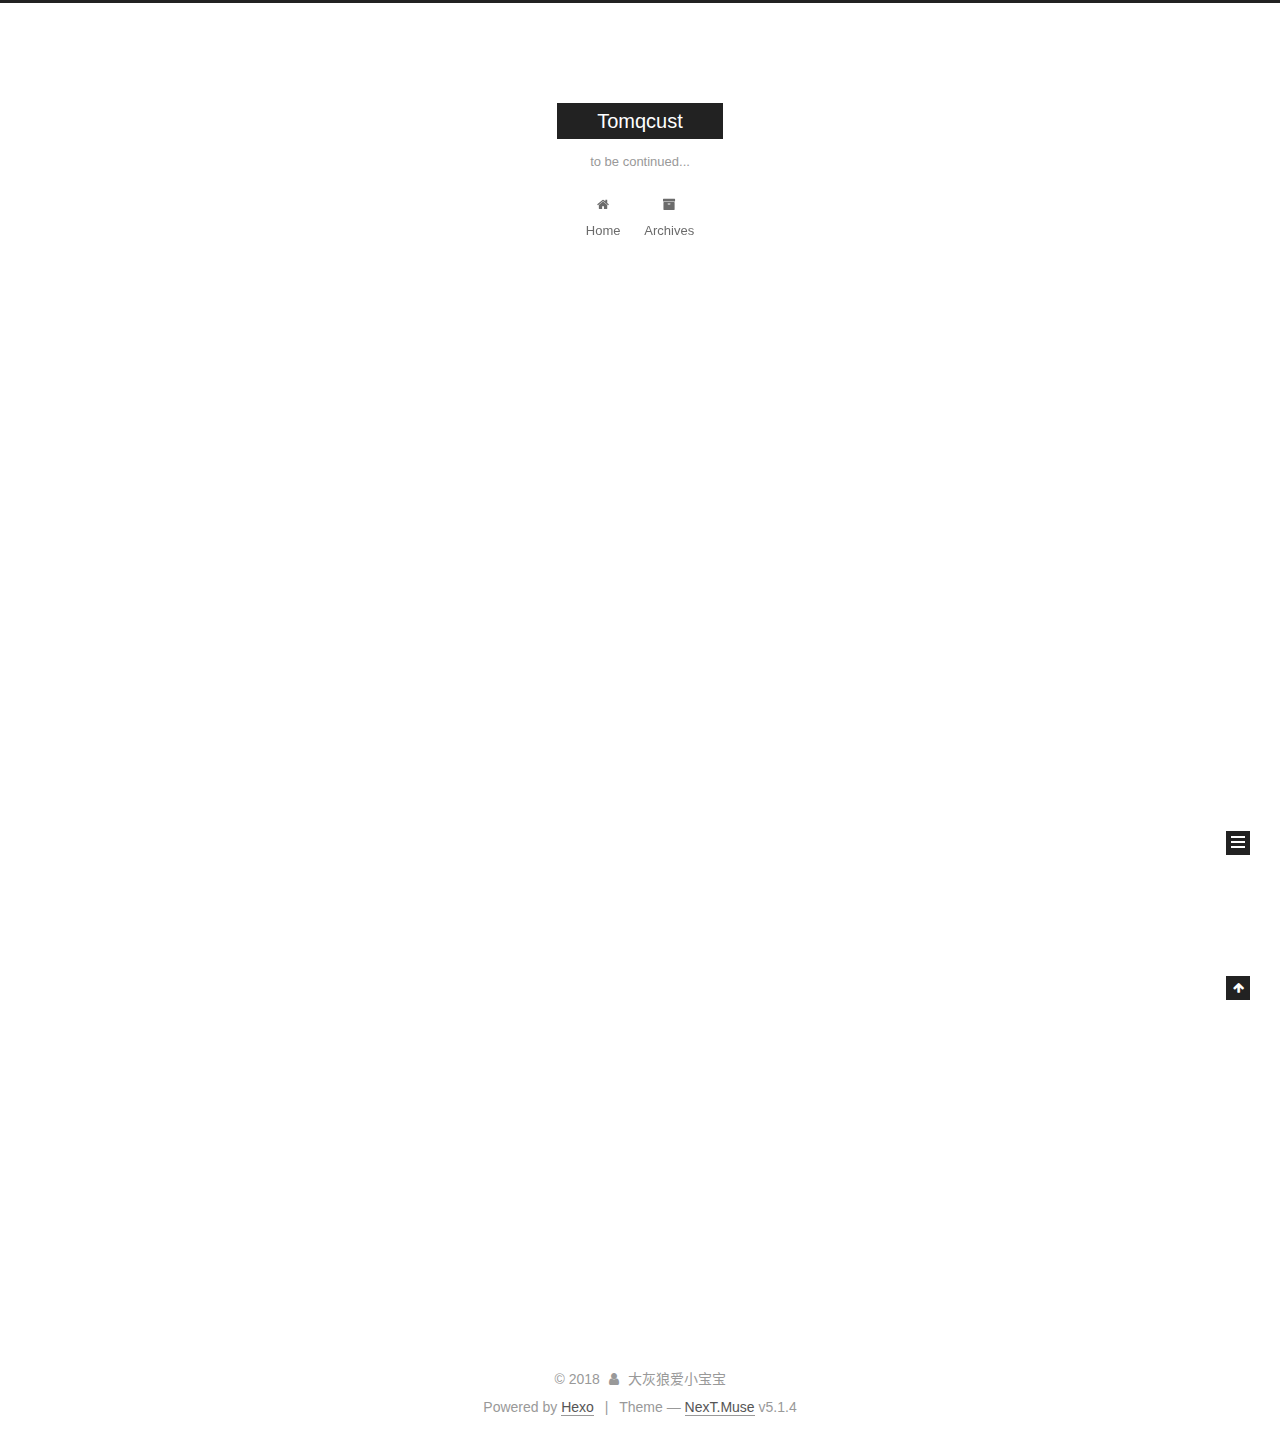
==== index.html @ f007fe82 "Site updated: 2018-10-18 02:29:46" ====
<!DOCTYPE html>



  


<html class="theme-next muse use-motion" lang="zh-CN">
<head>
  <meta charset="UTF-8"/>
<meta http-equiv="X-UA-Compatible" content="IE=edge" />
<meta name="viewport" content="width=device-width, initial-scale=1, maximum-scale=1"/>
<meta name="theme-color" content="#222">









<meta http-equiv="Cache-Control" content="no-transform" />
<meta http-equiv="Cache-Control" content="no-siteapp" />
















  
  
  <link href="/lib/fancybox/source/jquery.fancybox.css?v=2.1.5" rel="stylesheet" type="text/css" />







<link href="/lib/font-awesome/css/font-awesome.min.css?v=4.6.2" rel="stylesheet" type="text/css" />

<link href="/css/main.css?v=5.1.4" rel="stylesheet" type="text/css" />


  <link rel="apple-touch-icon" sizes="180x180" href="/images/apple-touch-icon-next.png?v=5.1.4">


  <link rel="icon" type="image/png" sizes="32x32" href="/images/favicon-32x32-next.png?v=5.1.4">


  <link rel="icon" type="image/png" sizes="16x16" href="/images/favicon-16x16-next.png?v=5.1.4">


  <link rel="mask-icon" href="/images/logo.svg?v=5.1.4" color="#222">





  <meta name="keywords" content="Hexo, NexT" />





  <link rel="alternate" href="/atom.xml" title="Tomqcust" type="application/atom+xml" />






<meta name="description" content="description">
<meta name="keywords" content="keywords">
<meta property="og:type" content="website">
<meta property="og:title" content="Tomqcust">
<meta property="og:url" content="http://yoursite.com/index.html">
<meta property="og:site_name" content="Tomqcust">
<meta property="og:description" content="description">
<meta property="og:locale" content="zh-CN">
<meta name="twitter:card" content="summary">
<meta name="twitter:title" content="Tomqcust">
<meta name="twitter:description" content="description">



<script type="text/javascript" id="hexo.configurations">
  var NexT = window.NexT || {};
  var CONFIG = {
    root: '/',
    scheme: 'Muse',
    version: '5.1.4',
    sidebar: {"position":"left","display":"post","offset":12,"b2t":false,"scrollpercent":false,"onmobile":false},
    fancybox: true,
    tabs: true,
    motion: {"enable":true,"async":false,"transition":{"post_block":"fadeIn","post_header":"slideDownIn","post_body":"slideDownIn","coll_header":"slideLeftIn","sidebar":"slideUpIn"}},
    duoshuo: {
      userId: '0',
      author: 'Author'
    },
    algolia: {
      applicationID: '',
      apiKey: '',
      indexName: '',
      hits: {"per_page":10},
      labels: {"input_placeholder":"Search for Posts","hits_empty":"We didn't find any results for the search: ${query}","hits_stats":"${hits} results found in ${time} ms"}
    }
  };
</script>



  <link rel="canonical" href="http://yoursite.com/"/>





  <title>Tomqcust</title>
  








</head>

<body itemscope itemtype="http://schema.org/WebPage" lang="zh-CN">

  
  
    
  

  <div class="container sidebar-position-left 
  page-home">
    <div class="headband"></div>

    <header id="header" class="header" itemscope itemtype="http://schema.org/WPHeader">
      <div class="header-inner"><div class="site-brand-wrapper">
  <div class="site-meta ">
    

    <div class="custom-logo-site-title">
      <a href="/"  class="brand" rel="start">
        <span class="logo-line-before"><i></i></span>
        <span class="site-title">Tomqcust</span>
        <span class="logo-line-after"><i></i></span>
      </a>
    </div>
      
        <p class="site-subtitle">to be continued...</p>
      
  </div>

  <div class="site-nav-toggle">
    <button>
      <span class="btn-bar"></span>
      <span class="btn-bar"></span>
      <span class="btn-bar"></span>
    </button>
  </div>
</div>

<nav class="site-nav">
  

  
    <ul id="menu" class="menu">
      
        
        <li class="menu-item menu-item-home">
          <a href="/" rel="section">
            
              <i class="menu-item-icon fa fa-fw fa-home"></i> <br />
            
            Home
          </a>
        </li>
      
        
        <li class="menu-item menu-item-archives">
          <a href="/archives/" rel="section">
            
              <i class="menu-item-icon fa fa-fw fa-archive"></i> <br />
            
            Archives
          </a>
        </li>
      

      
    </ul>
  

  
</nav>



 </div>
    </header>

    <main id="main" class="main">
      <div class="main-inner">
        <div class="content-wrap">
          <div id="content" class="content">
            
  <section id="posts" class="posts-expand">
    
      

  

  
  
  

  <article class="post post-type-normal" itemscope itemtype="http://schema.org/Article">
  
  
  
  <div class="post-block">
    <link itemprop="mainEntityOfPage" href="http://yoursite.com/2018/10/18/hello-world/">

    <span hidden itemprop="author" itemscope itemtype="http://schema.org/Person">
      <meta itemprop="name" content="大灰狼爱小宝宝">
      <meta itemprop="description" content="">
      <meta itemprop="image" content="/images/avatar.gif">
    </span>

    <span hidden itemprop="publisher" itemscope itemtype="http://schema.org/Organization">
      <meta itemprop="name" content="Tomqcust">
    </span>

    
      <header class="post-header">

        
        
          <h1 class="post-title" itemprop="name headline">
                
                <a class="post-title-link" href="/2018/10/18/hello-world/" itemprop="url">Hello World</a></h1>
        

        <div class="post-meta">
          <span class="post-time">
            
              <span class="post-meta-item-icon">
                <i class="fa fa-calendar-o"></i>
              </span>
              
                <span class="post-meta-item-text">Posted on</span>
              
              <time title="Post created" itemprop="dateCreated datePublished" datetime="2018-10-18T01:24:05+08:00">
                2018-10-18
              </time>
            

            

            
          </span>

          

          
            
          

          
          

          

          

          

        </div>
      </header>
    

    
    
    
    <div class="post-body" itemprop="articleBody">

      
      

      
        
          
            <p>Welcome to <a href="https://hexo.io/" target="_blank" rel="noopener">Hexo</a>! This is your very first post. Check <a href="https://hexo.io/docs/" target="_blank" rel="noopener">documentation</a> for more info. If you get any problems when using Hexo, you can find the answer in <a href="https://hexo.io/docs/troubleshooting.html" target="_blank" rel="noopener">troubleshooting</a> or you can ask me on <a href="https://github.com/hexojs/hexo/issues" target="_blank" rel="noopener">GitHub</a>.</p>
<h2 id="Quick-Start"><a href="#Quick-Start" class="headerlink" title="Quick Start"></a>Quick Start</h2><h3 id="Create-a-new-post"><a href="#Create-a-new-post" class="headerlink" title="Create a new post"></a>Create a new post</h3><figure class="highlight bash"><table><tr><td class="gutter"><pre><span class="line">1</span><br></pre></td><td class="code"><pre><span class="line">$ hexo new <span class="string">"My New Post"</span></span><br></pre></td></tr></table></figure>
<p>More info: <a href="https://hexo.io/docs/writing.html" target="_blank" rel="noopener">Writing</a></p>
<h3 id="Run-server"><a href="#Run-server" class="headerlink" title="Run server"></a>Run server</h3><figure class="highlight bash"><table><tr><td class="gutter"><pre><span class="line">1</span><br></pre></td><td class="code"><pre><span class="line">$ hexo server</span><br></pre></td></tr></table></figure>
<p>More info: <a href="https://hexo.io/docs/server.html" target="_blank" rel="noopener">Server</a></p>
<h3 id="Generate-static-files"><a href="#Generate-static-files" class="headerlink" title="Generate static files"></a>Generate static files</h3><figure class="highlight bash"><table><tr><td class="gutter"><pre><span class="line">1</span><br></pre></td><td class="code"><pre><span class="line">$ hexo generate</span><br></pre></td></tr></table></figure>
<p>More info: <a href="https://hexo.io/docs/generating.html" target="_blank" rel="noopener">Generating</a></p>
<h3 id="Deploy-to-remote-sites"><a href="#Deploy-to-remote-sites" class="headerlink" title="Deploy to remote sites"></a>Deploy to remote sites</h3><figure class="highlight bash"><table><tr><td class="gutter"><pre><span class="line">1</span><br></pre></td><td class="code"><pre><span class="line">$ hexo deploy</span><br></pre></td></tr></table></figure>
<p>More info: <a href="https://hexo.io/docs/deployment.html" target="_blank" rel="noopener">Deployment</a></p>

          
        
      
    </div>
    
    
    

    

    

    

    <footer class="post-footer">
      

      

      

      
      
        <div class="post-eof"></div>
      
    </footer>
  </div>
  
  
  
  </article>


    
  </section>

  


          </div>
          


          

        </div>
        
          
  
  <div class="sidebar-toggle">
    <div class="sidebar-toggle-line-wrap">
      <span class="sidebar-toggle-line sidebar-toggle-line-first"></span>
      <span class="sidebar-toggle-line sidebar-toggle-line-middle"></span>
      <span class="sidebar-toggle-line sidebar-toggle-line-last"></span>
    </div>
  </div>

  <aside id="sidebar" class="sidebar">
    
    <div class="sidebar-inner">

      

      

      <section class="site-overview-wrap sidebar-panel sidebar-panel-active">
        <div class="site-overview">
          <div class="site-author motion-element" itemprop="author" itemscope itemtype="http://schema.org/Person">
            
              <p class="site-author-name" itemprop="name">大灰狼爱小宝宝</p>
              <p class="site-description motion-element" itemprop="description">description</p>
          </div>

          <nav class="site-state motion-element">

            
              <div class="site-state-item site-state-posts">
              
                <a href="/archives/">
              
                  <span class="site-state-item-count">1</span>
                  <span class="site-state-item-name">posts</span>
                </a>
              </div>
            

            

            

          </nav>

          
            <div class="feed-link motion-element">
              <a href="/atom.xml" rel="alternate">
                <i class="fa fa-rss"></i>
                RSS
              </a>
            </div>
          

          

          
          

          
          

          

        </div>
      </section>

      

      

    </div>
  </aside>


        
      </div>
    </main>

    <footer id="footer" class="footer">
      <div class="footer-inner">
        <div class="copyright">&copy; <span itemprop="copyrightYear">2018</span>
  <span class="with-love">
    <i class="fa fa-user"></i>
  </span>
  <span class="author" itemprop="copyrightHolder">大灰狼爱小宝宝</span>

  
</div>


  <div class="powered-by">Powered by <a class="theme-link" target="_blank" href="https://hexo.io">Hexo</a></div>



  <span class="post-meta-divider">|</span>



  <div class="theme-info">Theme &mdash; <a class="theme-link" target="_blank" href="https://github.com/iissnan/hexo-theme-next">NexT.Muse</a> v5.1.4</div>




        







        
      </div>
    </footer>

    
      <div class="back-to-top">
        <i class="fa fa-arrow-up"></i>
        
      </div>
    

    

  </div>

  

<script type="text/javascript">
  if (Object.prototype.toString.call(window.Promise) !== '[object Function]') {
    window.Promise = null;
  }
</script>









  












  
  
    <script type="text/javascript" src="/lib/jquery/index.js?v=2.1.3"></script>
  

  
  
    <script type="text/javascript" src="/lib/fastclick/lib/fastclick.min.js?v=1.0.6"></script>
  

  
  
    <script type="text/javascript" src="/lib/jquery_lazyload/jquery.lazyload.js?v=1.9.7"></script>
  

  
  
    <script type="text/javascript" src="/lib/velocity/velocity.min.js?v=1.2.1"></script>
  

  
  
    <script type="text/javascript" src="/lib/velocity/velocity.ui.min.js?v=1.2.1"></script>
  

  
  
    <script type="text/javascript" src="/lib/fancybox/source/jquery.fancybox.pack.js?v=2.1.5"></script>
  


  


  <script type="text/javascript" src="/js/src/utils.js?v=5.1.4"></script>

  <script type="text/javascript" src="/js/src/motion.js?v=5.1.4"></script>



  
  

  

  


  <script type="text/javascript" src="/js/src/bootstrap.js?v=5.1.4"></script>



  


  




	





  





  












  





  

  

  

  
  

  

  

  

</body>
</html>
---- css/main.css ----
/* normalize.css v3.0.2 | MIT License | git.io/normalize */
html {
  font-family: sans-serif; /* 1 */
  -ms-text-size-adjust: 100%; /* 2 */
  -webkit-text-size-adjust: 100%; /* 2 */
}
body {
  margin: 0;
}
article,
aside,
details,
figcaption,
figure,
footer,
header,
hgroup,
main,
menu,
nav,
section,
summary {
  display: block;
}
audio,
canvas,
progress,
video {
  display: inline-block; /* 1 */
  vertical-align: baseline; /* 2 */
}
audio:not([controls]) {
  display: none;
  height: 0;
}
[hidden],
template {
  display: none;
}
a {
  background-color: transparent;
}
a:active,
a:hover {
  outline: 0;
}
abbr[title] {
  border-bottom: 1px dotted;
}
b,
strong {
  font-weight: bold;
}
dfn {
  font-style: italic;
}
h1 {
  font-size: 2em;
  margin: 0.67em 0;
}
mark {
  background: #ff0;
  color: #000;
}
small {
  font-size: 80%;
}
sub,
sup {
  font-size: 75%;
  line-height: 0;
  position: relative;
  vertical-align: baseline;
}
sup {
  top: -0.5em;
}
sub {
  bottom: -0.25em;
}
img {
  border: 0;
}
svg:not(:root) {
  overflow: hidden;
}
figure {
  margin: 1em 40px;
}
hr {
  -moz-box-sizing: content-box;
  box-sizing: content-box;
  height: 0;
}
pre {
  overflow: auto;
}
code,
kbd,
pre,
samp {
  font-family: monospace, monospace;
  font-size: 1em;
}
button,
input,
optgroup,
select,
textarea {
  color: inherit; /* 1 */
  font: inherit; /* 2 */
  margin: 0; /* 3 */
}
button {
  overflow: visible;
}
button,
select {
  text-transform: none;
}
button,
html input[type="button"],
input[type="reset"],
input[type="submit"] {
  -webkit-appearance: button; /* 2 */
  cursor: pointer; /* 3 */
}
button[disabled],
html input[disabled] {
  cursor: default;
}
button::-moz-focus-inner,
input::-moz-focus-inner {
  border: 0;
  padding: 0;
}
input {
  line-height: normal;
}
input[type="checkbox"],
input[type="radio"] {
  box-sizing: border-box; /* 1 */
  padding: 0; /* 2 */
}
input[type="number"]::-webkit-inner-spin-button,
input[type="number"]::-webkit-outer-spin-button {
  height: auto;
}
input[type="search"] {
  -webkit-appearance: textfield; /* 1 */
  -moz-box-sizing: content-box;
  -webkit-box-sizing: content-box; /* 2 */
  box-sizing: content-box;
}
input[type="search"]::-webkit-search-cancel-button,
input[type="search"]::-webkit-search-decoration {
  -webkit-appearance: none;
}
fieldset {
  border: 1px solid #c0c0c0;
  margin: 0 2px;
  padding: 0.35em 0.625em 0.75em;
}
legend {
  border: 0; /* 1 */
  padding: 0; /* 2 */
}
textarea {
  overflow: auto;
}
optgroup {
  font-weight: bold;
}
table {
  border-collapse: collapse;
  border-spacing: 0;
}
td,
th {
  padding: 0;
}
::selection {
  background: #262a30;
  color: #fff;
}
body {
  position: relative;
  font-family: 'Lato', "PingFang SC", "Microsoft YaHei", sans-serif;
  font-size: 14px;
  line-height: 2;
  color: #555;
  background: #fff;
}
@media (max-width: 767px) {
  body {
    padding-right: 0 !important;
  }
}
@media (min-width: 768px) and (max-width: 991px) {
  body {
    padding-right: 0 !important;
  }
}
@media (min-width: 1600px) {
  body {
    font-size: 16px;
  }
}
h1,
h2,
h3,
h4,
h5,
h6 {
  margin: 0;
  padding: 0;
  font-weight: bold;
  line-height: 1.5;
  font-family: 'Lato', "PingFang SC", "Microsoft YaHei", sans-serif;
}
h2,
h3,
h4,
h5,
h6 {
  margin: 20px 0 15px;
}
h1 {
  font-size: 22px;
}
@media (max-width: 767px) {
  h1 {
    font-size: 18px;
  }
}
h2 {
  font-size: 20px;
}
@media (max-width: 767px) {
  h2 {
    font-size: 16px;
  }
}
h3 {
  font-size: 18px;
}
@media (max-width: 767px) {
  h3 {
    font-size: 14px;
  }
}
h4 {
  font-size: 16px;
}
@media (max-width: 767px) {
  h4 {
    font-size: 12px;
  }
}
h5 {
  font-size: 14px;
}
@media (max-width: 767px) {
  h5 {
    font-size: 10px;
  }
}
h6 {
  font-size: 12px;
}
@media (max-width: 767px) {
  h6 {
    font-size: 8px;
  }
}
p {
  margin: 0 0 20px 0;
}
a {
  color: #555;
  text-decoration: none;
  outline: none;
  border-bottom: 1px solid #999;
  word-wrap: break-word;
}
a:hover {
  color: #222;
  border-bottom-color: #222;
}
blockquote {
  margin: 0;
  padding: 0;
}
img {
  display: block;
  margin: auto;
  max-width: 100%;
  height: auto;
}
hr {
  margin: 40px 0;
  height: 3px;
  border: none;
  background-color: #ddd;
  background-image: repeating-linear-gradient(-45deg, #fff, #fff 4px, transparent 4px, transparent 8px);
}
blockquote {
  padding: 0 15px;
  color: #666;
  border-left: 4px solid #ddd;
}
blockquote cite::before {
  content: "-";
  padding: 0 5px;
}
dt {
  font-weight: 700;
}
dd {
  margin: 0;
  padding: 0;
}
kbd {
  border: 1px solid #ccc;
  border-radius: 0.2em;
  box-shadow: 0.1em 0.1em 0.2em rgba(0,0,0,0.1);
  background-color: #f9f9f9;
  font-family: inherit;
  background-image: -webkit-linear-gradient(top, #eee, #fff, #eee);
  padding: 0.1em 0.3em;
  white-space: nowrap;
}
.text-left {
  text-align: left;
}
.text-center {
  text-align: center;
}
.text-right {
  text-align: right;
}
.text-justify {
  text-align: justify;
}
.text-nowrap {
  white-space: nowrap;
}
.text-lowercase {
  text-transform: lowercase;
}
.text-uppercase {
  text-transform: uppercase;
}
.text-capitalize {
  text-transform: capitalize;
}
.center-block {
  display: block;
  margin-left: auto;
  margin-right: auto;
}
.clearfix:before,
.clearfix:after {
  content: " ";
  display: table;
}
.clearfix:after {
  clear: both;
}
.pullquote {
  width: 45%;
}
.pullquote.left {
  float: left;
  margin-left: 5px;
  margin-right: 10px;
}
.pullquote.right {
  float: right;
  margin-left: 10px;
  margin-right: 5px;
}
.affix.affix.affix {
  position: fixed;
}
.translation {
  margin-top: -20px;
  font-size: 14px;
  color: #999;
}
.scrollbar-measure {
  width: 100px;
  height: 100px;
  overflow: scroll;
  position: absolute;
  top: -9999px;
}
.use-motion .motion-element {
  opacity: 0;
}
table {
  margin: 20px 0;
  width: 100%;
  border-collapse: collapse;
  border-spacing: 0;
  border: 1px solid #ddd;
  font-size: 14px;
  table-layout: fixed;
  word-wrap: break-all;
}
table>tbody>tr:nth-of-type(odd) {
  background-color: #f9f9f9;
}
table>tbody>tr:hover {
  background-color: #f5f5f5;
}
caption,
th,
td {
  padding: 8px;
  text-align: left;
  vertical-align: middle;
  font-weight: normal;
}
th,
td {
  border-bottom: 3px solid #ddd;
  border-right: 1px solid #eee;
}
th {
  padding-bottom: 10px;
  font-weight: 700;
}
td {
  border-bottom-width: 1px;
}
html,
body {
  height: 100%;
}
.container {
  position: relative;
  min-height: 100%;
}
.header-inner {
  margin: 0 auto;
  padding: 100px 0 70px;
  width: 700px;
}
@media (min-width: 1600px) {
  .container .header-inner {
    width: 900px;
  }
}
.main {
  padding-bottom: 150px;
}
.main-inner {
  margin: 0 auto;
  width: 700px;
}
@media (min-width: 1600px) {
  .container .main-inner {
    width: 900px;
  }
}
.footer {
  position: absolute;
  left: 0;
  bottom: 0;
  width: 100%;
  min-height: 50px;
}
.footer-inner {
  box-sizing: border-box;
  margin: 20px auto;
  width: 700px;
}
@media (min-width: 1600px) {
  .container .footer-inner {
    width: 900px;
  }
}
pre,
.highlight {
  overflow: auto;
  margin: 20px 0;
  padding: 0;
  font-size: 13px;
  color: #4d4d4c;
  background: #f7f7f7;
  line-height: 1.6;
}
pre,
code {
  font-family: consolas, Menlo, "PingFang SC", "Microsoft YaHei", monospace;
}
code {
  padding: 2px 4px;
  word-wrap: break-word;
  color: #555;
  background: #eee;
  border-radius: 3px;
  font-size: 13px;
}
pre {
  padding: 10px;
}
pre code {
  padding: 0;
  color: #4d4d4c;
  background: none;
  text-shadow: none;
}
.highlight {
  border-radius: 1px;
}
.highlight pre {
  border: none;
  margin: 0;
  padding: 10px 0;
}
.highlight table {
  margin: 0;
  width: auto;
  border: none;
}
.highlight td {
  border: none;
  padding: 0;
}
.highlight figcaption {
  font-size: 1em;
  color: #4d4d4c;
  line-height: 1em;
  margin-bottom: 1em;
}
.highlight figcaption:before,
.highlight figcaption:after {
  content: " ";
  display: table;
}
.highlight figcaption:after {
  clear: both;
}
.highlight figcaption a {
  float: right;
  color: #4d4d4c;
}
.highlight figcaption a:hover {
  border-bottom-color: #4d4d4c;
}
.highlight .gutter pre {
  padding-left: 10px;
  padding-right: 10px;
  color: #869194;
  text-align: right;
  background-color: #eff2f3;
}
.highlight .code pre {
  width: 100%;
  padding-left: 10px;
  padding-right: 10px;
  background-color: #f7f7f7;
}
.highlight .line {
  height: 20px;
}
.gutter {
  -webkit-user-select: none;
  -moz-user-select: none;
  -ms-user-select: none;
  user-select: none;
}
.gist table {
  width: auto;
}
.gist table td {
  border: none;
}
pre .deletion {
  background: #fdd;
}
pre .addition {
  background: #dfd;
}
pre .meta {
  color: #8959a8;
}
pre .comment {
  color: #8e908c;
}
pre .variable,
pre .attribute,
pre .tag,
pre .regexp,
pre .ruby .constant,
pre .xml .tag .title,
pre .xml .pi,
pre .xml .doctype,
pre .html .doctype,
pre .css .id,
pre .css .class,
pre .css .pseudo {
  color: #c82829;
}
pre .number,
pre .preprocessor,
pre .built_in,
pre .literal,
pre .params,
pre .constant,
pre .command {
  color: #f5871f;
}
pre .ruby .class .title,
pre .css .rules .attribute,
pre .string,
pre .value,
pre .inheritance,
pre .header,
pre .ruby .symbol,
pre .xml .cdata,
pre .special,
pre .number,
pre .formula {
  color: #718c00;
}
pre .title,
pre .css .hexcolor {
  color: #3e999f;
}
pre .function,
pre .python .decorator,
pre .python .title,
pre .ruby .function .title,
pre .ruby .title .keyword,
pre .perl .sub,
pre .javascript .title,
pre .coffeescript .title {
  color: #4271ae;
}
pre .keyword,
pre .javascript .function {
  color: #8959a8;
}
.full-image.full-image.full-image.full-image {
  border: none;
  max-width: 100%;
  width: auto;
  margin: 20px auto 25px;
}
@media (min-width: 992px) {
  .full-image.full-image.full-image.full-image {
    max-width: none;
    width: 110%;
    margin: 25px -5%;
  }
}
.blockquote-center,
.page-home .post-type-quote blockquote,
.page-post-detail .post-type-quote blockquote {
  position: relative;
  margin: 40px 0;
  padding: 0;
  border-left: none;
  text-align: center;
}
.blockquote-center::before,
.page-home .post-type-quote blockquote::before,
.page-post-detail .post-type-quote blockquote::before,
.blockquote-center::after,
.page-home .post-type-quote blockquote::after,
.page-post-detail .post-type-quote blockquote::after {
  position: absolute;
  content: ' ';
  display: block;
  width: 100%;
  height: 24px;
  opacity: 0.2;
  background-repeat: no-repeat;
  background-position: 0 -6px;
  background-size: 22px 22px;
}
.blockquote-center::before,
.page-home .post-type-quote blockquote::before,
.page-post-detail .post-type-quote blockquote::before {
  top: -20px;
  background-image: url("../images/quote-l.svg");
  border-top: 1px solid #ccc;
}
.blockquote-center::after,
.page-home .post-type-quote blockquote::after,
.page-post-detail .post-type-quote blockquote::after {
  bottom: -20px;
  background-image: url("../images/quote-r.svg");
  border-bottom: 1px solid #ccc;
  background-position: 100% 8px;
}
.blockquote-center p,
.page-home .post-type-quote blockquote p,
.page-post-detail .post-type-quote blockquote p,
.blockquote-center div,
.page-home .post-type-quote blockquote div,
.page-post-detail .post-type-quote blockquote div {
  text-align: center;
}
.post .post-body .group-picture img {
  box-sizing: border-box;
  padding: 0 3px;
  border: none;
}
.post .group-picture-row {
  overflow: hidden;
  margin-top: 6px;
}
.post .group-picture-row:first-child {
  margin-top: 0;
}
.post .group-picture-column {
  float: left;
}
.page-post-detail .post-body .group-picture-column {
  float: none;
  margin-top: 10px;
  width: auto !important;
}
.page-post-detail .post-body .group-picture-column img {
  margin: 0 auto;
}
.page-archive .group-picture-container {
  overflow: hidden;
}
.page-archive .group-picture-row {
  float: left;
}
.page-archive .group-picture-row:first-child {
  margin-top: 6px;
}
.page-archive .group-picture-column {
  max-width: 150px;
  max-height: 150px;
}
.post-body .note {
  position: relative;
  padding: 15px;
  margin-bottom: 20px;
  border: 1px solid #eee;
  border-left-width: 5px;
  border-radius: 3px;
}
.post-body .note h2,
.post-body .note h3,
.post-body .note h4,
.post-body .note h5,
.post-body .note h6 {
  margin-top: 0;
  margin-bottom: 0;
  border-bottom: initial;
  padding-top: 0 !important;
}
.post-body .note p:first-child,
.post-body .note ul:first-child,
.post-body .note ol:first-child,
.post-body .note table:first-child,
.post-body .note pre:first-child,
.post-body .note blockquote:first-child {
  margin-top: 0;
}
.post-body .note p:last-child,
.post-body .note ul:last-child,
.post-body .note ol:last-child,
.post-body .note table:last-child,
.post-body .note pre:last-child,
.post-body .note blockquote:last-child {
  margin-bottom: 0;
}
.post-body .note.default {
  border-left-color: #777;
}
.post-body .note.default h2,
.post-body .note.default h3,
.post-body .note.default h4,
.post-body .note.default h5,
.post-body .note.default h6 {
  color: #777;
}
.post-body .note.primary {
  border-left-color: #6f42c1;
}
.post-body .note.primary h2,
.post-body .note.primary h3,
.post-body .note.primary h4,
.post-body .note.primary h5,
.post-body .note.primary h6 {
  color: #6f42c1;
}
.post-body .note.info {
  border-left-color: #428bca;
}
.post-body .note.info h2,
.post-body .note.info h3,
.post-body .note.info h4,
.post-body .note.info h5,
.post-body .note.info h6 {
  color: #428bca;
}
.post-body .note.success {
  border-left-color: #5cb85c;
}
.post-body .note.success h2,
.post-body .note.success h3,
.post-body .note.success h4,
.post-body .note.success h5,
.post-body .note.success h6 {
  color: #5cb85c;
}
.post-body .note.warning {
  border-left-color: #f0ad4e;
}
.post-body .note.warning h2,
.post-body .note.warning h3,
.post-body .note.warning h4,
.post-body .note.warning h5,
.post-body .note.warning h6 {
  color: #f0ad4e;
}
.post-body .note.danger {
  border-left-color: #d9534f;
}
.post-body .note.danger h2,
.post-body .note.danger h3,
.post-body .note.danger h4,
.post-body .note.danger h5,
.post-body .note.danger h6 {
  color: #d9534f;
}
.post-body .label {
  display: inline;
  padding: 0 2px;
  white-space: nowrap;
}
.post-body .label.default {
  background-color: #f0f0f0;
}
.post-body .label.primary {
  background-color: #efe6f7;
}
.post-body .label.info {
  background-color: #e5f2f8;
}
.post-body .label.success {
  background-color: #e7f4e9;
}
.post-body .label.warning {
  background-color: #fcf6e1;
}
.post-body .label.danger {
  background-color: #fae8eb;
}
.post-body .tabs {
  position: relative;
  display: block;
  margin-bottom: 20px;
  padding-top: 10px;
}
.post-body .tabs ul.nav-tabs {
  margin: 0;
  padding: 0;
  display: flex;
  margin-bottom: -1px;
}
@media (max-width: 413px) {
  .post-body .tabs ul.nav-tabs {
    display: block;
    margin-bottom: 5px;
  }
}
.post-body .tabs ul.nav-tabs li.tab {
  list-style-type: none !important;
  margin: 0 0.25em 0 0;
  border-top: 3px solid transparent;
  border-left: 1px solid transparent;
  border-right: 1px solid transparent;
}
@media (max-width: 413px) {
  .post-body .tabs ul.nav-tabs li.tab {
    margin: initial;
    border-top: 1px solid transparent;
    border-left: 3px solid transparent;
    border-right: 1px solid transparent;
    border-bottom: 1px solid transparent;
  }
}
.post-body .tabs ul.nav-tabs li.tab a {
  outline: 0;
  border-bottom: initial;
  display: block;
  line-height: 1.8em;
  padding: 0.25em 0.75em;
  transition-duration: 0.2s;
  transition-timing-function: ease-out;
  transition-delay: 0s;
}
.post-body .tabs ul.nav-tabs li.tab a i {
  width: 1.285714285714286em;
}
.post-body .tabs ul.nav-tabs li.tab.active {
  border-top: 3px solid #fc6423;
  border-left: 1px solid #ddd;
  border-right: 1px solid #ddd;
  background-color: #fff;
}
@media (max-width: 413px) {
  .post-body .tabs ul.nav-tabs li.tab.active {
    border-top: 1px solid #ddd;
    border-left: 3px solid #fc6423;
    border-right: 1px solid #ddd;
    border-bottom: 1px solid #ddd;
  }
}
.post-body .tabs ul.nav-tabs li.tab.active a {
  cursor: default;
  color: #555;
}
.post-body .tabs .tab-content {
  background-color: #fff;
}
.post-body .tabs .tab-content .tab-pane {
  border: 1px solid #ddd;
  padding: 20px 20px 0 20px;
}
.post-body .tabs .tab-content .tab-pane:not(.active) {
  display: none !important;
}
.post-body .tabs .tab-content .tab-pane.active {
  display: block !important;
}
.btn {
  display: inline-block;
  padding: 0 20px;
  font-size: 14px;
  color: #fff;
  background: #222;
  border: 2px solid #222;
  text-decoration: none;
  border-radius: 0;
  transition-property: background-color;
  transition-duration: 0.2s;
  transition-timing-function: ease-in-out;
  transition-delay: 0s;
  line-height: 2;
}
.btn:hover {
  border-color: #222;
  color: #222;
  background: #fff;
}
.btn +.btn {
  margin: 0 0 8px 8px;
}
.btn .fa-fw {
  width: 1.285714285714286em;
  text-align: left;
}
.btn-bar {
  display: block;
  width: 22px;
  height: 2px;
  background: #555;
  border-radius: 1px;
}
.btn-bar+.btn-bar {
  margin-top: 4px;
}
.pagination {
  margin: 120px 0 40px;
  text-align: center;
  border-top: 1px solid #eee;
}
.page-number-basic,
.pagination .prev,
.pagination .next,
.pagination .page-number,
.pagination .space {
  display: inline-block;
  position: relative;
  top: -1px;
  margin: 0 10px;
  padding: 0 11px;
}
@media (max-width: 767px) {
  .page-number-basic,
  .pagination .prev,
  .pagination .next,
  .pagination .page-number,
  .pagination .space {
    margin: 0 5px;
  }
}
.pagination .prev,
.pagination .next,
.pagination .page-number {
  border-bottom: 0;
  border-top: 1px solid #eee;
  transition-property: border-color;
  transition-duration: 0.2s;
  transition-timing-function: ease-in-out;
  transition-delay: 0s;
}
.pagination .prev:hover,
.pagination .next:hover,
.pagination .page-number:hover {
  border-top-color: #222;
}
.pagination .space {
  padding: 0;
  margin: 0;
}
.pagination .prev {
  margin-left: 0;
}
.pagination .next {
  margin-right: 0;
}
.pagination .page-number.current {
  color: #fff;
  background: #ccc;
  border-top-color: #ccc;
}
@media (max-width: 767px) {
  .pagination {
    border-top: none;
  }
  .pagination .prev,
  .pagination .next,
  .pagination .page-number {
    margin-bottom: 10px;
    border-top: 0;
    border-bottom: 1px solid #eee;
    padding: 0 10px;
  }
  .pagination .prev:hover,
  .pagination .next:hover,
  .pagination .page-number:hover {
    border-bottom-color: #222;
  }
}
.comments {
  margin: 60px 20px 0;
}
.tag-cloud {
  text-align: center;
}
.tag-cloud a {
  display: inline-block;
  margin: 10px;
}
.back-to-top {
  box-sizing: border-box;
  position: fixed;
  bottom: -100px;
  right: 30px;
  z-index: 1050;
  padding: 0 6px;
  width: 24px;
  background: #222;
  font-size: 12px;
  opacity: 1;
  color: #fff;
  cursor: pointer;
  text-align: center;
  -webkit-transform: translateZ(0);
  transition-property: bottom;
  transition-duration: 0.2s;
  transition-timing-function: ease-in-out;
  transition-delay: 0s;
}
@media (min-width: 768px) and (max-width: 991px) {
  .back-to-top {
    display: none !important;
  }
}
@media (max-width: 767px) {
  .back-to-top {
    display: none !important;
  }
}
.back-to-top.back-to-top-on {
  bottom: 19px;
}
.header {
  background: transparent;
}
.header-inner {
  position: relative;
}
.headband {
  height: 3px;
  background: #222;
}
.site-meta {
  margin: 0;
  text-align: center;
}
@media (max-width: 767px) {
  .site-meta {
    text-align: center;
  }
}
.brand {
  position: relative;
  display: inline-block;
  padding: 0 40px;
  color: #fff;
  background: #222;
  border-bottom: none;
}
.brand:hover {
  color: #fff;
}
.logo {
  display: inline-block;
  margin-right: 5px;
  line-height: 36px;
  vertical-align: top;
}
.site-title {
  display: inline-block;
  vertical-align: top;
  line-height: 36px;
  font-size: 20px;
  font-weight: normal;
  font-family: 'Lato', "PingFang SC", "Microsoft YaHei", sans-serif;
}
.site-subtitle {
  margin-top: 10px;
  font-size: 13px;
  color: #999;
}
.use-motion .brand {
  opacity: 0;
}
.use-motion .logo,
.use-motion .site-title,
.use-motion .site-subtitle {
  opacity: 0;
  position: relative;
  top: -10px;
}
.site-nav-toggle {
  display: none;
  position: absolute;
  top: 10px;
  left: 10px;
}
@media (max-width: 767px) {
  .site-nav-toggle {
    display: block;
  }
}
.site-nav-toggle button {
  margin-top: 2px;
  padding: 9px 10px;
  background: transparent;
  border: none;
}
@media (max-width: 767px) {
  .site-nav {
    display: none;
    margin: 0 -10px;
    padding: 0 10px;
    clear: both;
    border-top: 1px solid #ddd;
  }
}
@media (min-width: 768px) and (max-width: 991px) {
  .site-nav {
    display: block !important;
  }
}
@media (min-width: 992px) {
  .site-nav {
    display: block !important;
  }
}
.menu {
  margin-top: 20px;
  padding-left: 0;
  text-align: center;
}
.menu .menu-item {
  display: inline-block;
  margin: 0 10px;
  list-style: none;
}
@media screen and (max-width: 767px) {
  .menu .menu-item {
    margin-top: 10px;
  }
}
.menu .menu-item a {
  display: block;
  font-size: 13px;
  line-height: inherit;
  border-bottom: 1px solid transparent;
  transition-property: border-color;
  transition-duration: 0.2s;
  transition-timing-function: ease-in-out;
  transition-delay: 0s;
}
.menu .menu-item a:hover {
  border-bottom-color: #222;
}
.menu .menu-item .fa {
  margin-right: 5px;
}
.use-motion .menu-item {
  opacity: 0;
}
.post-body {
  font-family: 'Lato', "PingFang SC", "Microsoft YaHei", sans-serif;
}
@media (max-width: 767px) {
  .post-body {
    word-break: break-word;
  }
}
.post-body .fancybox img {
  display: block !important;
  margin: 0 auto;
  cursor: pointer;
  cursor: zoom-in;
  cursor: -webkit-zoom-in;
}
.post-body .image-caption,
.post-body .figure .caption {
  margin: -20px auto 15px;
  text-align: center;
  font-size: 14px;
  color: #999;
  font-weight: bold;
  line-height: 1;
}
.post-sticky-flag {
  display: inline-block;
  font-size: 16px;
  -ms-transform: rotate(30deg);
  -webkit-transform: rotate(30deg);
  -moz-transform: rotate(30deg);
  -ms-transform: rotate(30deg);
  -o-transform: rotate(30deg);
  transform: rotate(30deg);
}
.use-motion .post-block,
.use-motion .pagination,
.use-motion .comments {
  opacity: 0;
}
.use-motion .post-header {
  opacity: 0;
}
.use-motion .post-body {
  opacity: 0;
}
.use-motion .collection-title {
  opacity: 0;
}
.posts-expand {
  padding-top: 40px;
}
@media (max-width: 767px) {
  .posts-expand {
    margin: 0 20px;
  }
  .post-body pre .gutter pre {
    padding-right: 10px;
  }
  .post-body .highlight {
    margin-left: 0px;
    margin-right: 0px;
    padding: 0;
  }
  .post-body .highlight .gutter pre {
    padding-right: 10px;
  }
}
@media (min-width: 992px) {
  .posts-expand .post-body {
    text-align: justify;
  }
}
.posts-expand .post-body h2,
.posts-expand .post-body h3,
.posts-expand .post-body h4,
.posts-expand .post-body h5,
.posts-expand .post-body h6 {
  padding-top: 10px;
}
.posts-expand .post-body h2 .header-anchor,
.posts-expand .post-body h3 .header-anchor,
.posts-expand .post-body h4 .header-anchor,
.posts-expand .post-body h5 .header-anchor,
.posts-expand .post-body h6 .header-anchor {
  float: right;
  margin-left: 10px;
  color: #ccc;
  border-bottom-style: none;
  visibility: hidden;
}
.posts-expand .post-body h2 .header-anchor:hover,
.posts-expand .post-body h3 .header-anchor:hover,
.posts-expand .post-body h4 .header-anchor:hover,
.posts-expand .post-body h5 .header-anchor:hover,
.posts-expand .post-body h6 .header-anchor:hover {
  color: inherit;
}
.posts-expand .post-body h2:hover .header-anchor,
.posts-expand .post-body h3:hover .header-anchor,
.posts-expand .post-body h4:hover .header-anchor,
.posts-expand .post-body h5:hover .header-anchor,
.posts-expand .post-body h6:hover .header-anchor {
  visibility: visible;
}
.posts-expand .post-body ul li {
  list-style: circle;
}
.posts-expand .post-body img {
  box-sizing: border-box;
  margin: auto;
  padding: 3px;
  border: 1px solid #ddd;
}
.posts-expand .post-body .fancybox img {
  margin: 0 auto 25px;
}
@media (max-width: 767px) {
  .posts-collapse {
    margin: 0 20px;
  }
  .posts-collapse .post-title,
  .posts-collapse .post-meta {
    display: block;
    width: auto;
    text-align: left;
  }
}
.posts-collapse {
  position: relative;
  z-index: 1010;
  margin-left: 55px;
}
.posts-collapse::after {
  content: " ";
  position: absolute;
  top: 20px;
  left: 0;
  margin-left: -2px;
  width: 4px;
  height: 100%;
  background: #f5f5f5;
  z-index: -1;
}
@media (max-width: 767px) {
  .posts-collapse {
    margin: 0 20px;
  }
}
.posts-collapse .collection-title {
  position: relative;
  margin: 60px 0;
}
.posts-collapse .collection-title h1,
.posts-collapse .collection-title h2 {
  margin-left: 20px;
}
.posts-collapse .collection-title small {
  color: #bbb;
  margin-left: 5px;
}
.posts-collapse .collection-title::before {
  content: " ";
  position: absolute;
  left: 0;
  top: 50%;
  margin-left: -4px;
  margin-top: -4px;
  width: 8px;
  height: 8px;
  background: #bbb;
  border-radius: 50%;
}
.posts-collapse .post {
  margin: 30px 0;
}
.posts-collapse .post-header {
  position: relative;
  transition-duration: 0.2s;
  transition-timing-function: ease-in-out;
  transition-delay: 0s;
  transition-property: border;
  border-bottom: 1px dashed #ccc;
}
.posts-collapse .post-header::before {
  content: " ";
  position: absolute;
  left: 0;
  top: 12px;
  width: 6px;
  height: 6px;
  margin-left: -4px;
  background: #bbb;
  border-radius: 50%;
  border: 1px solid #fff;
  transition-duration: 0.2s;
  transition-timing-function: ease-in-out;
  transition-delay: 0s;
  transition-property: background;
}
.posts-collapse .post-header:hover {
  border-bottom-color: #666;
}
.posts-collapse .post-header:hover::before {
  background: #222;
}
.posts-collapse .post-meta {
  position: absolute;
  font-size: 12px;
  left: 20px;
  top: 5px;
}
.posts-collapse .post-comments-count {
  display: none;
}
.posts-collapse .post-title {
  margin-left: 60px;
  font-size: 16px;
  font-weight: normal;
  line-height: inherit;
}
.posts-collapse .post-title::after {
  margin-left: 3px;
  opacity: 0.6;
}
.posts-collapse .post-title a {
  color: #666;
  border-bottom: none;
}
.page-home .post-type-quote .post-header,
.page-post-detail .post-type-quote .post-header,
.page-home .post-type-quote .post-tags,
.page-post-detail .post-type-quote .post-tags {
  display: none;
}
.posts-expand .post-title {
  text-align: center;
  word-break: break-word;
  font-weight: 400;
}
.posts-expand .post-title-link {
  display: inline-block;
  position: relative;
  color: #555;
  border-bottom: none;
  line-height: 1.2;
  vertical-align: top;
}
.posts-expand .post-title-link::before {
  content: "";
  position: absolute;
  width: 100%;
  height: 2px;
  bottom: 0;
  left: 0;
  background-color: #000;
  visibility: hidden;
  -webkit-transform: scaleX(0);
  -moz-transform: scaleX(0);
  -ms-transform: scaleX(0);
  -o-transform: scaleX(0);
  transform: scaleX(0);
  transition-duration: 0.2s;
  transition-timing-function: ease-in-out;
  transition-delay: 0s;
}
.posts-expand .post-title-link:hover::before {
  visibility: visible;
  -webkit-transform: scaleX(1);
  -moz-transform: scaleX(1);
  -ms-transform: scaleX(1);
  -o-transform: scaleX(1);
  transform: scaleX(1);
}
.posts-expand .post-title-link .fa {
  font-size: 16px;
}
.posts-expand .post-meta {
  margin: 3px 0 60px 0;
  color: #999;
  font-family: 'Lato', "PingFang SC", "Microsoft YaHei", sans-serif;
  font-size: 12px;
  text-align: center;
}
.posts-expand .post-meta .post-category-list {
  display: inline-block;
  margin: 0;
  padding: 3px;
}
.posts-expand .post-meta .post-category-list-link {
  color: #999;
}
.posts-expand .post-meta .post-description {
  font-size: 14px;
  margin-top: 2px;
}
.post-meta-divider {
  margin: 0 0.5em;
}
.post-meta-item-icon {
  margin-right: 3px;
}
@media (min-width: 768px) and (max-width: 991px) {
  .post-meta-item-icon {
    display: inline-block;
  }
}
@media (max-width: 767px) {
  .post-meta-item-icon {
    display: inline-block;
  }
}
@media (min-width: 768px) and (max-width: 991px) {
  .post-meta-item-text {
    display: none;
  }
}
@media (max-width: 767px) {
  .post-meta-item-text {
    display: none;
  }
}
@media (max-width: 767px) {
  .posts-expand .post-comments-count {
    display: none;
  }
}
.post-button {
  margin-top: 40px;
}
.posts-expand .post-tags {
  margin-top: 40px;
  text-align: center;
}
.posts-expand .post-tags a {
  display: inline-block;
  margin-right: 10px;
  font-size: 13px;
}
.post-nav {
  display: table;
  margin-top: 15px;
  width: 100%;
  border-top: 1px solid #eee;
}
.post-nav-divider {
  display: table-cell;
  width: 10%;
}
.post-nav-item {
  display: table-cell;
  padding: 10px 0 0 0;
  width: 45%;
  vertical-align: top;
}
.post-nav-item a {
  position: relative;
  display: block;
  line-height: 25px;
  font-size: 14px;
  color: #555;
  border-bottom: none;
}
.post-nav-item a:hover {
  color: #222;
  border-bottom: none;
}
.post-nav-item a:active {
  top: 2px;
}
.post-nav-item .fa {
  position: absolute;
  top: 8px;
  left: 0;
  font-size: 12px;
}
.post-nav-next a {
  padding-left: 15px;
}
.post-nav-prev {
  text-align: right;
}
.post-nav-prev a {
  padding-right: 15px;
}
.post-nav-prev .fa {
  right: 0;
  left: auto;
}
.posts-expand .post-eof {
  display: block;
  margin: 80px auto 60px;
  width: 8%;
  height: 1px;
  background: #ccc;
  text-align: center;
}
.post:last-child .post-eof.post-eof.post-eof {
  display: none;
}
.post-gallery {
  display: table;
  table-layout: fixed;
  width: 100%;
  border-collapse: separate;
}
.post-gallery-row {
  display: table-row;
}
.post-gallery .post-gallery-img {
  display: table-cell;
  text-align: center;
  vertical-align: middle;
  border: none;
}
.post-gallery .post-gallery-img img {
  max-width: 100%;
  max-height: 100%;
  border: none;
}
.fancybox-close,
.fancybox-close:hover {
  border: none;
}
.rtl.post-body p,
.rtl.post-body a,
.rtl.post-body h1,
.rtl.post-body h2,
.rtl.post-body h3,
.rtl.post-body h4,
.rtl.post-body h5,
.rtl.post-body h6,
.rtl.post-body li,
.rtl.post-body ul,
.rtl.post-body ol {
  direction: rtl;
  font-family: UKIJ Ekran;
}
.rtl.post-title {
  font-family: UKIJ Ekran;
}
.sidebar {
  position: fixed;
  right: 0;
  top: 0;
  bottom: 0;
  width: 0;
  z-index: 1040;
  box-shadow: inset 0 2px 6px #000;
  background: #222;
  -webkit-transform: translateZ(0);
}
.sidebar a {
  color: #999;
  border-bottom-color: #555;
}
.sidebar a:hover {
  color: #eee;
}
@media (min-width: 768px) and (max-width: 991px) {
  .sidebar {
    display: none !important;
  }
}
@media (max-width: 767px) {
  .sidebar {
    display: none !important;
  }
}
.sidebar-inner {
  position: relative;
  padding: 20px 10px;
  color: #999;
  text-align: center;
}
.site-overview-wrap {
  overflow: hidden;
}
.site-overview {
  overflow-y: auto;
  overflow-x: hidden;
}
.sidebar-toggle {
  position: fixed;
  right: 30px;
  bottom: 45px;
  width: 14px;
  height: 14px;
  padding: 5px;
  background: #222;
  line-height: 0;
  z-index: 1050;
  cursor: pointer;
  -webkit-transform: translateZ(0);
}
@media (min-width: 768px) and (max-width: 991px) {
  .sidebar-toggle {
    display: none !important;
  }
}
@media (max-width: 767px) {
  .sidebar-toggle {
    display: none !important;
  }
}
.sidebar-toggle-line {
  position: relative;
  display: inline-block;
  vertical-align: top;
  height: 2px;
  width: 100%;
  background: #fff;
  margin-top: 3px;
}
.sidebar-toggle-line:first-child {
  margin-top: 0;
}
.site-author-image {
  display: block;
  margin: 0 auto;
  padding: 2px;
  max-width: 96px;
  height: auto;
  border: 2px solid #333;
}
.site-author-name {
  margin: 5px 0 0;
  text-align: center;
  color: #f5f5f5;
  font-weight: normal;
}
.site-description {
  margin-top: 5px;
  text-align: center;
  font-size: 14px;
  color: #999;
}
.site-state {
  overflow: hidden;
  line-height: 1.4;
  white-space: nowrap;
  text-align: center;
}
.site-state-item {
  display: inline-block;
  padding: 0 15px;
  border-left: 1px solid #333;
}
.site-state-item:first-child {
  border-left: none;
}
.site-state-item a {
  border-bottom: none;
}
.site-state-item-count {
  display: block;
  text-align: center;
  color: inherit;
  font-weight: 600;
  font-size: 18px;
}
.site-state-item-name {
  font-size: 13px;
  color: inherit;
}
.feed-link {
  margin-top: 20px;
}
.feed-link a {
  display: inline-block;
  padding: 0 15px;
  color: #fc6423;
  border: 1px solid #fc6423;
  border-radius: 4px;
}
.feed-link a i {
  color: #fc6423;
  font-size: 14px;
}
.feed-link a:hover {
  color: #fff;
  background: #fc6423;
}
.feed-link a:hover i {
  color: #fff;
}
.links-of-author {
  margin-top: 20px;
}
.links-of-author a {
  display: inline-block;
  vertical-align: middle;
  margin-right: 10px;
  margin-bottom: 10px;
  border-bottom-color: #555;
  font-size: 13px;
}
.links-of-author a:before {
  display: inline-block;
  vertical-align: middle;
  margin-right: 3px;
  content: " ";
  width: 4px;
  height: 4px;
  border-radius: 50%;
  background: #a2ffdb;
}
.links-of-blogroll {
  font-size: 13px;
}
.links-of-blogroll-title {
  margin-top: 20px;
  font-size: 14px;
  font-weight: 600;
}
.links-of-blogroll-list {
  margin: 0;
  padding: 0;
  list-style: none;
}
.links-of-blogroll-item {
  padding: 2px 10px;
}
.links-of-blogroll-item a {
  max-width: 280px;
  box-sizing: border-box;
  display: inline-block;
  overflow: hidden;
  white-space: nowrap;
  text-overflow: ellipsis;
}
.sidebar-nav {
  margin: 0 0 20px;
  padding-left: 0;
}
.sidebar-nav li {
  display: inline-block;
  cursor: pointer;
  border-bottom: 1px solid transparent;
  font-size: 14px;
  color: #555;
}
.sidebar-nav li:hover {
  color: #f5f5f5;
}
.page-post-detail .sidebar-nav-toc {
  padding: 0 5px;
}
.page-post-detail .sidebar-nav-overview {
  margin-left: 10px;
}
.sidebar-nav .sidebar-nav-active {
  color: #87daff;
  border-bottom-color: #87daff;
}
.sidebar-nav .sidebar-nav-active:hover {
  color: #87daff;
}
.sidebar-panel {
  display: none;
}
.sidebar-panel-active {
  display: block;
}
.post-toc-empty {
  font-size: 14px;
  color: #666;
}
.post-toc-wrap {
  overflow: hidden;
}
.post-toc {
  overflow: auto;
}
.post-toc ol {
  margin: 0;
  padding: 0 2px 5px 10px;
  text-align: left;
  list-style: none;
  font-size: 14px;
}
.post-toc ol > ol {
  padding-left: 0;
}
.post-toc ol a {
  transition-duration: 0.2s;
  transition-timing-function: ease-in-out;
  transition-delay: 0s;
  transition-property: all;
  color: #999;
  border-bottom-color: #555;
}
.post-toc ol a:hover {
  color: #ccc;
  border-bottom-color: #ccc;
}
.post-toc .nav-item {
  overflow: hidden;
  text-overflow: ellipsis;
  text-align: justify;
  white-space: nowrap;
  line-height: 1.8;
}
.post-toc .nav .nav-child {
  display: none;
}
.post-toc .nav .active > .nav-child {
  display: block;
}
.post-toc .nav .active-current > .nav-child {
  display: block;
}
.post-toc .nav .active-current > .nav-child > .nav-item {
  display: block;
}
.post-toc .nav .active > a {
  color: #87daff;
  border-bottom-color: #87daff;
}
.post-toc .nav .active-current > a {
  color: #87daff;
}
.post-toc .nav .active-current > a:hover {
  color: #87daff;
}
.footer {
  font-size: 14px;
  color: #999;
}
.footer img {
  border: none;
}
.footer-inner {
  text-align: center;
}
.with-love {
  display: inline-block;
  margin: 0 5px;
}
.powered-by,
.theme-info {
  display: inline-block;
}
.cc-license {
  margin-top: 10px;
  text-align: center;
}
.cc-license .cc-opacity {
  opacity: 0.7;
  border-bottom: none;
}
.cc-license .cc-opacity:hover {
  opacity: 0.9;
}
.cc-license img {
  display: inline-block;
}
.theme-next #ds-thread #ds-reset {
  color: #555;
}
.theme-next #ds-thread #ds-reset .ds-replybox {
  margin-bottom: 30px;
}
.theme-next #ds-thread #ds-reset .ds-replybox .ds-avatar,
.theme-next #ds-reset .ds-avatar img {
  box-shadow: none;
}
.theme-next #ds-thread #ds-reset .ds-textarea-wrapper {
  border-color: #c7d4e1;
  background: none;
  border-top-right-radius: 3px;
  border-top-left-radius: 3px;
}
.theme-next #ds-thread #ds-reset .ds-textarea-wrapper textarea {
  height: 60px;
}
.theme-next #ds-reset .ds-rounded-top {
  border-radius: 0;
}
.theme-next #ds-thread #ds-reset .ds-post-toolbar {
  box-sizing: border-box;
  border: 1px solid #c7d4e1;
  background: #f6f8fa;
}
.theme-next #ds-thread #ds-reset .ds-post-options {
  height: 40px;
  border: none;
  background: none;
}
.theme-next #ds-thread #ds-reset .ds-toolbar-buttons {
  top: 11px;
}
.theme-next #ds-thread #ds-reset .ds-sync {
  top: 5px;
}
.theme-next #ds-thread #ds-reset .ds-post-button {
  top: 4px;
  right: 5px;
  width: 90px;
  height: 30px;
  border: 1px solid #c5ced7;
  border-radius: 3px;
  background-image: linear-gradient(#fbfbfc, #f5f7f9);
  color: #60676d;
}
.theme-next #ds-thread #ds-reset .ds-post-button:hover {
  background-position: 0 -30px;
  color: #60676d;
}
.theme-next #ds-thread #ds-reset .ds-comments-info {
  padding: 10px 0;
}
.theme-next #ds-thread #ds-reset .ds-sort {
  display: none;
}
.theme-next #ds-thread #ds-reset li.ds-tab a.ds-current {
  border: none;
  background: #f6f8fa;
  color: #60676d;
}
.theme-next #ds-thread #ds-reset li.ds-tab a.ds-current:hover {
  background-color: #e9f0f7;
  color: #60676d;
}
.theme-next #ds-thread #ds-reset li.ds-tab a {
  border-radius: 2px;
  padding: 5px;
}
.theme-next #ds-thread #ds-reset .ds-login-buttons p {
  color: #999;
  line-height: 36px;
}
.theme-next #ds-thread #ds-reset .ds-login-buttons .ds-service-list li {
  height: 28px;
}
.theme-next #ds-thread #ds-reset .ds-service-list a {
  background: none;
  padding: 5px;
  border: 1px solid;
  border-radius: 3px;
  text-align: center;
}
.theme-next #ds-thread #ds-reset .ds-service-list a:hover {
  color: #fff;
  background: #666;
}
.theme-next #ds-thread #ds-reset .ds-service-list .ds-weibo {
  color: #fc9b00;
  border-color: #fc9b00;
}
.theme-next #ds-thread #ds-reset .ds-service-list .ds-weibo:hover {
  background: #fc9b00;
}
.theme-next #ds-thread #ds-reset .ds-service-list .ds-qq {
  color: #60a3ec;
  border-color: #60a3ec;
}
.theme-next #ds-thread #ds-reset .ds-service-list .ds-qq:hover {
  background: #60a3ec;
}
.theme-next #ds-thread #ds-reset .ds-service-list .ds-renren {
  color: #2e7ac4;
  border-color: #2e7ac4;
}
.theme-next #ds-thread #ds-reset .ds-service-list .ds-renren:hover {
  background: #2e7ac4;
}
.theme-next #ds-thread #ds-reset .ds-service-list .ds-douban {
  color: #37994c;
  border-color: #37994c;
}
.theme-next #ds-thread #ds-reset .ds-service-list .ds-douban:hover {
  background: #37994c;
}
.theme-next #ds-thread #ds-reset .ds-service-list .ds-kaixin {
  color: #fef20d;
  border-color: #fef20d;
}
.theme-next #ds-thread #ds-reset .ds-service-list .ds-kaixin:hover {
  background: #fef20d;
}
.theme-next #ds-thread #ds-reset .ds-service-list .ds-netease {
  color: #f00;
  border-color: #f00;
}
.theme-next #ds-thread #ds-reset .ds-service-list .ds-netease:hover {
  background: #f00;
}
.theme-next #ds-thread #ds-reset .ds-service-list .ds-sohu {
  color: #ffcb05;
  border-color: #ffcb05;
}
.theme-next #ds-thread #ds-reset .ds-service-list .ds-sohu:hover {
  background: #ffcb05;
}
.theme-next #ds-thread #ds-reset .ds-service-list .ds-baidu {
  color: #2831e0;
  border-color: #2831e0;
}
.theme-next #ds-thread #ds-reset .ds-service-list .ds-baidu:hover {
  background: #2831e0;
}
.theme-next #ds-thread #ds-reset .ds-service-list .ds-google {
  color: #166bec;
  border-color: #166bec;
}
.theme-next #ds-thread #ds-reset .ds-service-list .ds-google:hover {
  background: #166bec;
}
.theme-next #ds-thread #ds-reset .ds-service-list .ds-weixin {
  color: #00ce0d;
  border-color: #00ce0d;
}
.theme-next #ds-thread #ds-reset .ds-service-list .ds-weixin:hover {
  background: #00ce0d;
}
.theme-next #ds-thread #ds-reset .ds-service-list .ds-more-services {
  border: none;
}
.theme-next #ds-thread #ds-reset .ds-service-list .ds-more-services:hover {
  background: none;
}
.theme-next #ds-reset .duoshuo-ua-admin {
  display: inline-block;
  color: #f00;
}
.theme-next #ds-reset .duoshuo-ua-platform,
.theme-next #ds-reset .duoshuo-ua-browser {
  color: #ccc;
}
.theme-next #ds-reset .duoshuo-ua-platform .fa,
.theme-next #ds-reset .duoshuo-ua-browser .fa {
  display: inline-block;
  margin-right: 3px;
}
.theme-next #ds-reset .duoshuo-ua-separator {
  display: inline-block;
  margin-left: 5px;
}
.theme-next .this_ua {
  background-color: #ccc !important;
  border-radius: 4px;
  padding: 0 5px !important;
  margin: 1px 1px !important;
  border: 1px solid #bbb !important;
  color: #fff;
  display: inline-block !important;
}
.theme-next .this_ua.admin {
  background-color: #d9534f !important;
  border-color: #d9534f !important;
}
.theme-next .this_ua.platform.iOS,
.theme-next .this_ua.platform.Mac,
.theme-next .this_ua.platform.Windows {
  background-color: #39b3d7 !important;
  border-color: #46b8da !important;
}
.theme-next .this_ua.platform.Linux {
  background-color: #3a3a3a !important;
  border-color: #1f1f1f !important;
}
.theme-next .this_ua.platform.Android {
  background-color: #00c47d !important;
  border-color: #01b171 !important;
}
.theme-next .this_ua.browser.Mobile,
.theme-next .this_ua.browser.Chrome {
  background-color: #5cb85c !important;
  border-color: #4cae4c !important;
}
.theme-next .this_ua.browser.Firefox {
  background-color: #f0ad4e !important;
  border-color: #eea236 !important;
}
.theme-next .this_ua.browser.Maxthon,
.theme-next .this_ua.browser.IE {
  background-color: #428bca !important;
  border-color: #357ebd !important;
}
.theme-next .this_ua.browser.baidu,
.theme-next .this_ua.browser.UCBrowser,
.theme-next .this_ua.browser.Opera {
  background-color: #d9534f !important;
  border-color: #d43f3a !important;
}
.theme-next .this_ua.browser.Android,
.theme-next .this_ua.browser.QQBrowser {
  background-color: #78ace9 !important;
  border-color: #4cae4c !important;
}
.post-spread {
  margin-top: 20px;
  text-align: center;
}
.jiathis_style {
  display: inline-block;
}
.jiathis_style a {
  border: none;
}
.fa {
  font-family: FontAwesome !important;
}
.post-spread {
  margin-top: 20px;
  text-align: center;
}
.bdshare-slide-button-box a {
  border: none;
}
.bdsharebuttonbox {
  display: inline-block;
}
.bdsharebuttonbox a {
  border: none;
}
.local-search-pop-overlay {
  position: fixed;
  width: 100%;
  height: 100%;
  top: 0;
  left: 0;
  z-index: 2080;
  background-color: rgba(0,0,0,0.3);
}
.local-search-popup {
  display: none;
  position: fixed;
  top: 10%;
  left: 50%;
  margin-left: -350px;
  width: 700px;
  height: 80%;
  padding: 0;
  background: #fff;
  color: #333;
  z-index: 9999;
  border-radius: 5px;
}
@media (max-width: 767px) {
  .local-search-popup {
    padding: 0;
    top: 0;
    left: 0;
    margin: 0;
    width: 100%;
    height: 100%;
    border-radius: 0;
  }
}
.local-search-popup ul.search-result-list {
  padding: 0;
  margin: 0 5px;
}
.local-search-popup p.search-result {
  border-bottom: 1px dashed #ccc;
  padding: 5px 0;
}
.local-search-popup a.search-result-title {
  font-weight: bold;
  font-size: 16px;
}
.local-search-popup .search-keyword {
  border-bottom: 1px dashed #f00;
  font-weight: bold;
  color: #f00;
}
.local-search-popup .local-search-header {
  padding: 5px;
  height: 36px;
  background: #f5f5f5;
  border-top-left-radius: 5px;
  border-top-right-radius: 5px;
}
.local-search-popup #local-search-result {
  overflow: auto;
  position: relative;
  padding: 5px 25px;
  height: calc(100% - 55px);
}
.local-search-popup .local-search-input-wrapper {
  display: inline-block;
  width: calc(100% - 90px);
  height: 36px;
  line-height: 36px;
  padding: 0 5px;
}
.local-search-popup .local-search-input-wrapper input {
  padding: 8px 0;
  height: 20px;
  display: block;
  width: 100%;
  outline: none;
  border: none;
  background: transparent;
  vertical-align: middle;
}
.local-search-popup .search-icon,
.local-search-popup .popup-btn-close {
  display: inline-block;
  font-size: 18px;
  color: #999;
  height: 36px;
  width: 18px;
  padding-left: 10px;
  padding-right: 10px;
}
.local-search-popup .search-icon {
  float: left;
}
.local-search-popup .popup-btn-close {
  border-left: 1px solid #eee;
  float: right;
  cursor: pointer;
}
.local-search-popup #no-result {
  position: absolute;
  left: 50%;
  top: 50%;
  -webkit-transform: translate(-50%, -50%);
  -webkit-transform: translate(-50%, -50%);
  -moz-transform: translate(-50%, -50%);
  -ms-transform: translate(-50%, -50%);
  -o-transform: translate(-50%, -50%);
  transform: translate(-50%, -50%);
  color: #ccc;
}
.site-uv,
.site-pv,
.page-pv {
  display: inline-block;
}
.site-uv .busuanzi-value,
.site-pv .busuanzi-value,
.page-pv .busuanzi-value {
  margin: 0 5px;
}
.site-uv {
  margin-right: 10px;
}
.site-uv::after {
  content: "|";
  padding-left: 10px;
}
.page-archive .archive-page-counter {
  position: relative;
  top: 3px;
  left: 20px;
}
@media (max-width: 767px) {
  .page-archive .archive-page-counter {
    top: 5px;
  }
}
.page-archive .posts-collapse .archive-move-on {
  position: absolute;
  top: 11px;
  left: 0;
  margin-left: -6px;
  width: 10px;
  height: 10px;
  opacity: 0.5;
  background: #555;
  border: 1px solid #fff;
  border-radius: 50%;
}
.category-all-page .category-all-title {
  text-align: center;
}
.category-all-page .category-all {
  margin-top: 20px;
}
.category-all-page .category-list {
  margin: 0;
  padding: 0;
  list-style: none;
}
.category-all-page .category-list-item {
  margin: 5px 10px;
}
.category-all-page .category-list-count {
  color: #bbb;
}
.category-all-page .category-list-count:before {
  display: inline;
  content: " (";
}
.category-all-page .category-list-count:after {
  display: inline;
  content: ") ";
}
.category-all-page .category-list-child {
  padding-left: 10px;
}
#schedule ul#event-list {
  padding-left: 30px;
}
#schedule ul#event-list hr {
  margin: 20px 0 45px 0 !important;
  background: #222;
}
#schedule ul#event-list hr:after {
  display: inline-block;
  content: 'NOW';
  background: #222;
  color: #fff;
  font-weight: bold;
  text-align: right;
  padding: 0 5px;
}
#schedule ul#event-list li.event {
  margin: 20px 0px;
  background: #f9f9f9;
  padding-left: 10px;
  min-height: 40px;
}
#schedule ul#event-list li.event h2.event-summary {
  margin: 0;
  padding-bottom: 3px;
}
#schedule ul#event-list li.event h2.event-summary:before {
  display: inline-block;
  font-family: FontAwesome;
  font-size: 8px;
  content: '\f111';
  vertical-align: middle;
  margin-right: 25px;
  color: #bbb;
}
#schedule ul#event-list li.event span.event-relative-time {
  display: inline-block;
  font-size: 12px;
  font-weight: 400;
  padding-left: 12px;
  color: #bbb;
}
#schedule ul#event-list li.event span.event-details {
  display: block;
  color: #bbb;
  margin-left: 56px;
  padding-top: 3px;
  padding-bottom: 6px;
  text-indent: -24px;
  line-height: 18px;
}
#schedule ul#event-list li.event span.event-details:before {
  text-indent: 0;
  display: inline-block;
  width: 14px;
  font-family: FontAwesome;
  text-align: center;
  margin-right: 9px;
  color: #bbb;
}
#schedule ul#event-list li.event span.event-details.event-location:before {
  content: '\f041';
}
#schedule ul#event-list li.event span.event-details.event-duration:before {
  content: '\f017';
}
#schedule ul#event-list li.event-past {
  background: #fcfcfc;
}
#schedule ul#event-list li.event-past > * {
  opacity: 0.6;
}
#schedule ul#event-list li.event-past h2.event-summary {
  color: #bbb;
}
#schedule ul#event-list li.event-past h2.event-summary:before {
  color: #dfdfdf;
}
#schedule ul#event-list li.event-now {
  background: #222;
  color: #fff;
  padding: 15px 0 15px 10px;
}
#schedule ul#event-list li.event-now h2.event-summary:before {
  -webkit-transform: scale(1.2);
  -moz-transform: scale(1.2);
  -ms-transform: scale(1.2);
  -o-transform: scale(1.2);
  transform: scale(1.2);
  color: #fff;
  animation: dot-flash 1s alternate infinite ease-in-out;
}
#schedule ul#event-list li.event-now * {
  color: #fff !important;
}
@-moz-keyframes dot-flash {
  from {
    opacity: 1;
    -webkit-transform: scale(1.1);
    -moz-transform: scale(1.1);
    -ms-transform: scale(1.1);
    -o-transform: scale(1.1);
    transform: scale(1.1);
  }
  to {
    opacity: 0;
    -webkit-transform: scale(1);
    -moz-transform: scale(1);
    -ms-transform: scale(1);
    -o-transform: scale(1);
    transform: scale(1);
  }
}
@-webkit-keyframes dot-flash {
  from {
    opacity: 1;
    -webkit-transform: scale(1.1);
    -moz-transform: scale(1.1);
    -ms-transform: scale(1.1);
    -o-transform: scale(1.1);
    transform: scale(1.1);
  }
  to {
    opacity: 0;
    -webkit-transform: scale(1);
    -moz-transform: scale(1);
    -ms-transform: scale(1);
    -o-transform: scale(1);
    transform: scale(1);
  }
}
@-o-keyframes dot-flash {
  from {
    opacity: 1;
    -webkit-transform: scale(1.1);
    -moz-transform: scale(1.1);
    -ms-transform: scale(1.1);
    -o-transform: scale(1.1);
    transform: scale(1.1);
  }
  to {
    opacity: 0;
    -webkit-transform: scale(1);
    -moz-transform: scale(1);
    -ms-transform: scale(1);
    -o-transform: scale(1);
    transform: scale(1);
  }
}
@keyframes dot-flash {
  from {
    opacity: 1;
    -webkit-transform: scale(1.1);
    -moz-transform: scale(1.1);
    -ms-transform: scale(1.1);
    -o-transform: scale(1.1);
    transform: scale(1.1);
  }
  to {
    opacity: 0;
    -webkit-transform: scale(1);
    -moz-transform: scale(1);
    -ms-transform: scale(1);
    -o-transform: scale(1);
    transform: scale(1);
  }
}
.page-post-detail .sidebar-toggle-line {
  background: #87daff;
}
.page-post-detail .comments {
  overflow: hidden;
}
@media (max-width: 767px) {
  .header-inner,
  .container .main-inner,
  .footer-inner {
    width: auto;
  }
}
embed {
  display: block;
  margin: 0px auto 25px auto;
}
.custom-logo .site-meta-headline {
  text-align: center;
}
.custom-logo .brand {
  background: none;
}
.custom-logo .site-title {
  margin: 10px auto 0;
  font-size: 24px;
  color: #222;
}
.custom-logo .site-title a {
  border: none;
}
.custom-logo-image {
  margin: 0 auto;
  padding: 5px;
  max-width: 150px;
  background: #fff;
}
@media (max-width: 767px) {
  .site-nav {
    position: absolute;
    left: 0;
    top: 52px;
    margin: 0;
    width: 100%;
    padding: 0;
    background: #fff;
    border-bottom: 1px solid #ddd;
    z-index: 1030;
  }
}
@media (max-width: 767px) {
  .menu {
    text-align: left;
  }
}
@media (max-width: 767px) {
  .menu .menu-item {
    display: block;
    margin: 0 10px;
    vertical-align: top;
  }
}
@media (max-width: 767px) {
  .menu .menu-item br {
    display: none;
  }
}
@media (max-width: 767px) {
  .menu .menu-item a {
    padding: 5px 10px;
  }
}
.menu .menu-item .fa {
  margin-right: 0;
}
.site-search form {
  display: none;
}
.links-of-blogroll-inline .links-of-blogroll-item {
  display: inline-block;
}
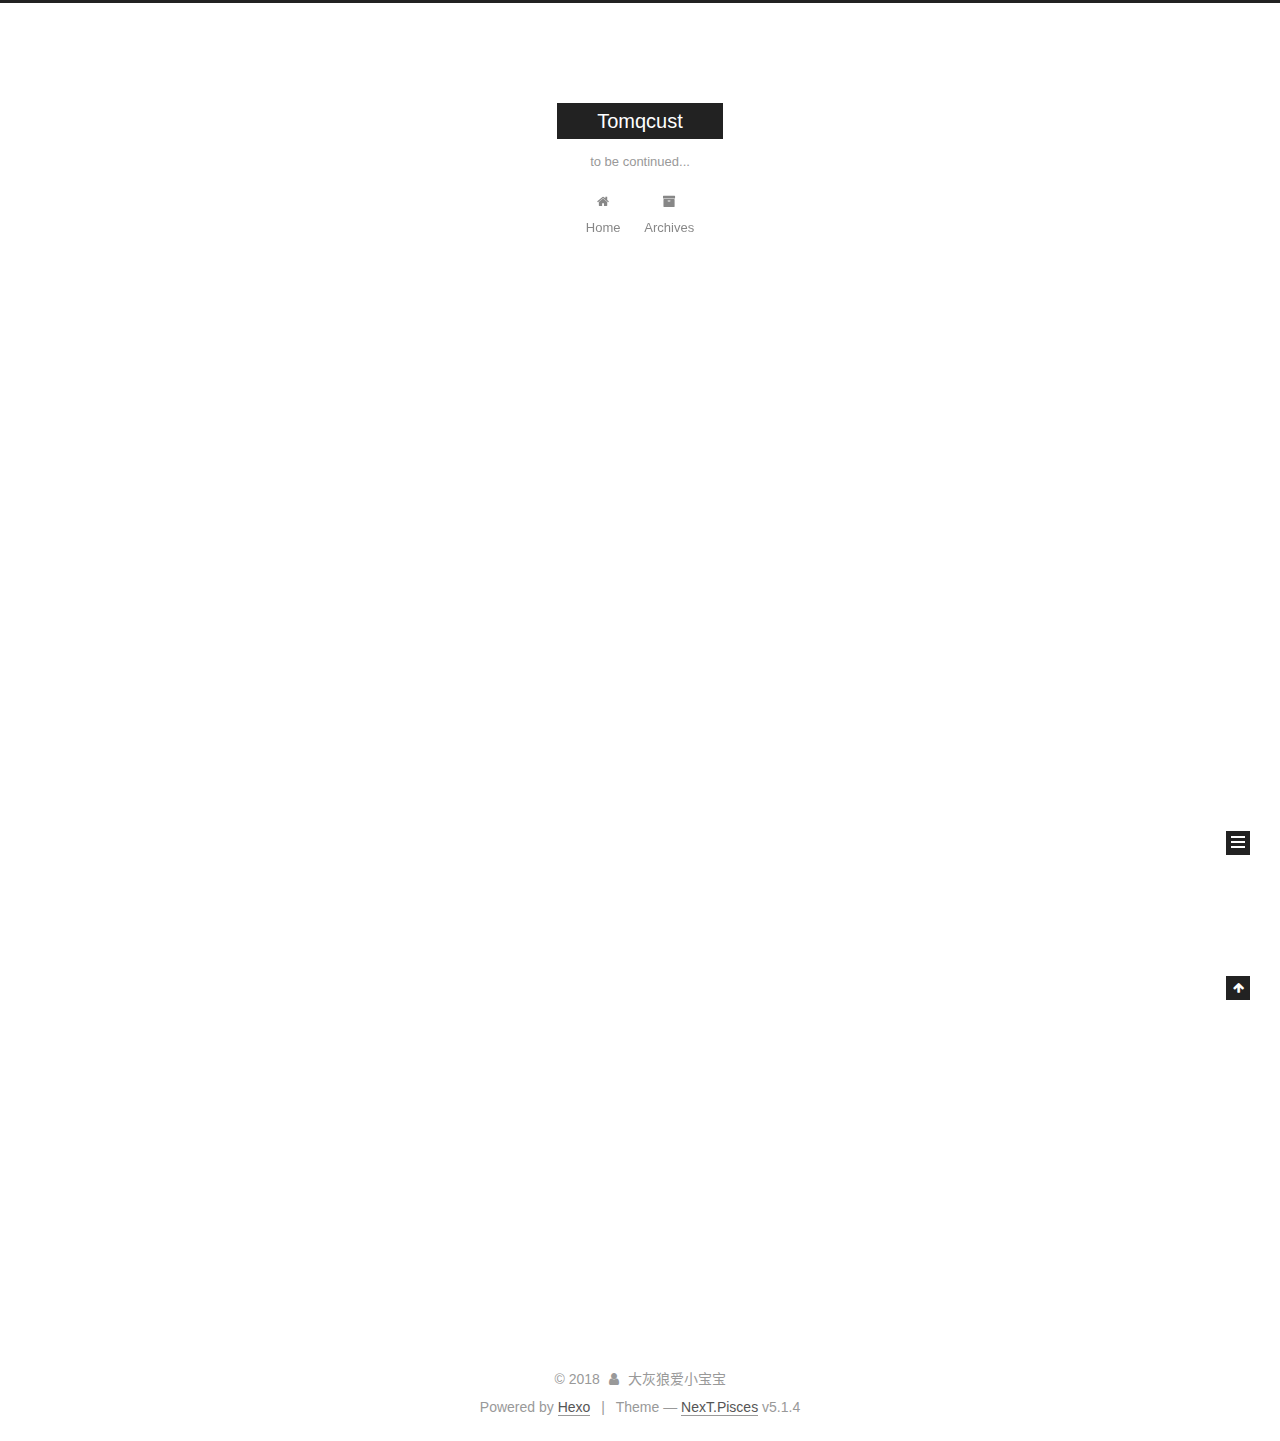
==== commit c7b4f9b5: "Site updated: 2018-10-19 01:24:20" ====
--- a/index.html
+++ b/index.html
@@ -5,7 +5,7 @@
   
 
 
-<html class="theme-next muse use-motion" lang="zh-CN">
+<html class="theme-next pisces use-motion" lang="zh-CN">
 <head>
   <meta charset="UTF-8"/>
 <meta http-equiv="X-UA-Compatible" content="IE=edge" />
@@ -99,7 +99,7 @@
   var NexT = window.NexT || {};
   var CONFIG = {
     root: '/',
-    scheme: 'Muse',
+    scheme: 'Pisces',
     version: '5.1.4',
     sidebar: {"position":"left","display":"post","offset":12,"b2t":false,"scrollpercent":false,"onmobile":false},
     fancybox: true,
@@ -462,7 +462,7 @@
 
 
 
-  <div class="theme-info">Theme &mdash; <a class="theme-link" target="_blank" href="https://github.com/iissnan/hexo-theme-next">NexT.Muse</a> v5.1.4</div>
+  <div class="theme-info">Theme &mdash; <a class="theme-link" target="_blank" href="https://github.com/iissnan/hexo-theme-next">NexT.Pisces</a> v5.1.4</div>
 
 
 
@@ -562,6 +562,13 @@
   
   
 
+
+  <script type="text/javascript" src="/js/src/affix.js?v=5.1.4"></script>
+
+  <script type="text/javascript" src="/js/src/schemes/pisces.js?v=5.1.4"></script>
+
+
+
   
 
   
--- a/css/main.css
+++ b/css/main.css
@@ -1822,7 +1822,7 @@
   width: 4px;
   height: 4px;
   border-radius: 50%;
-  background: #a2ffdb;
+  background: #7f7d6b;
 }
 .links-of-blogroll {
   font-size: 13px;
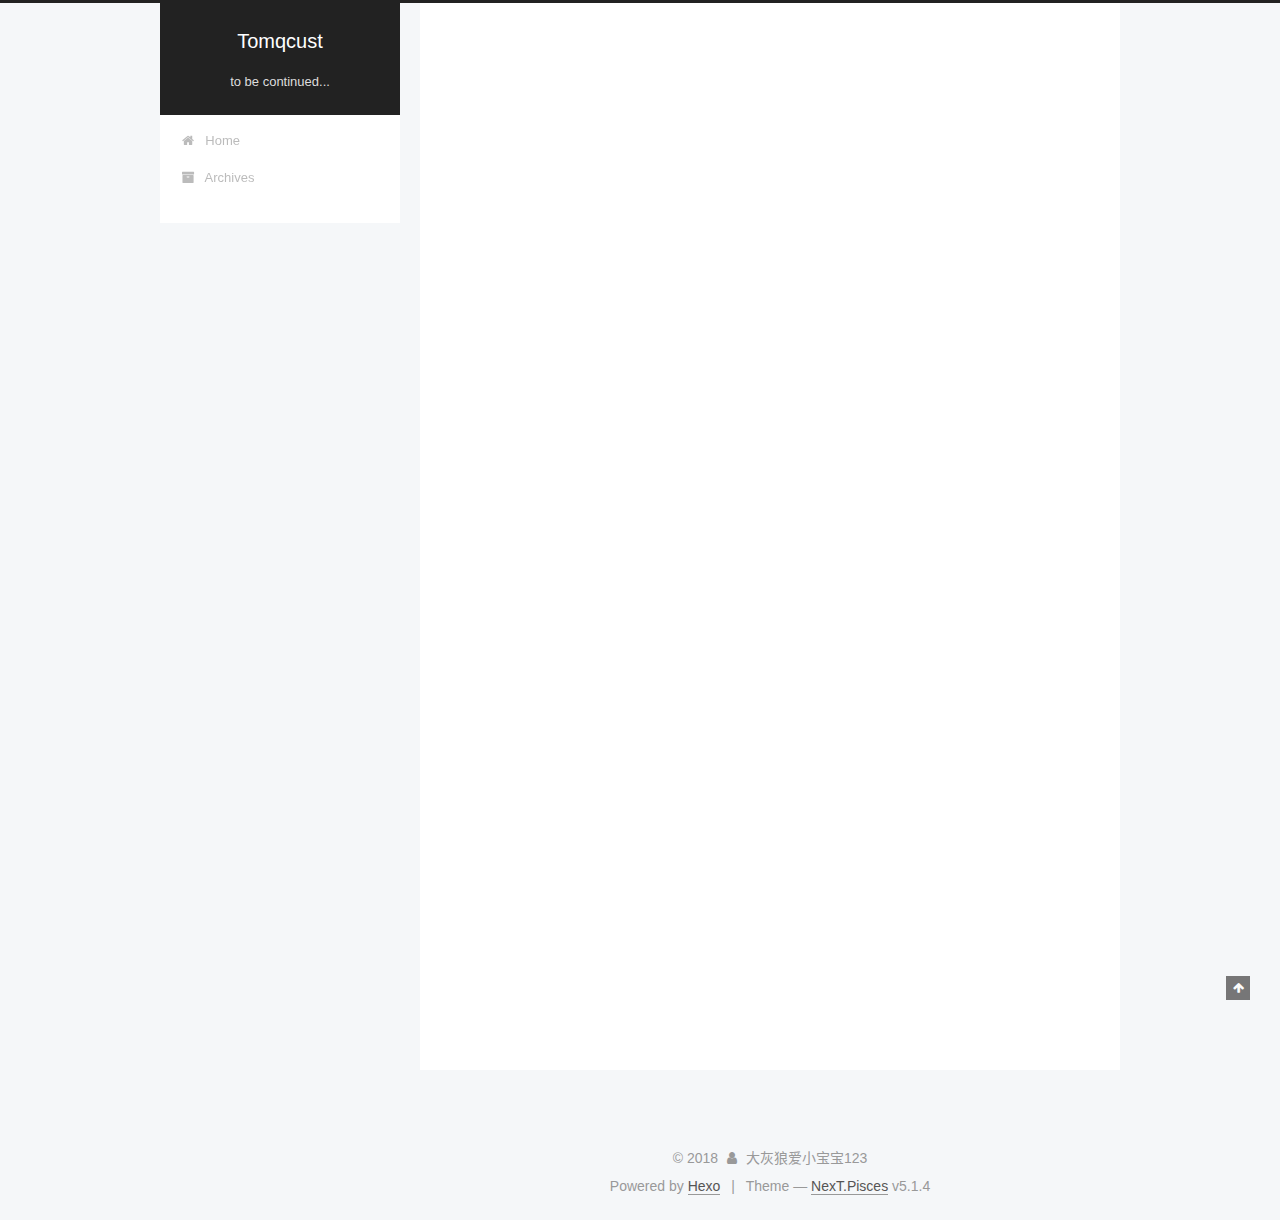
==== commit 859bb329: "Site updated: 2018-10-19 01:32:03" ====
--- a/index.html
+++ b/index.html
@@ -238,7 +238,7 @@
     <link itemprop="mainEntityOfPage" href="http://yoursite.com/2018/10/18/hello-world/">
 
     <span hidden itemprop="author" itemscope itemtype="http://schema.org/Person">
-      <meta itemprop="name" content="大灰狼爱小宝宝">
+      <meta itemprop="name" content="大灰狼爱小宝宝123">
       <meta itemprop="description" content="">
       <meta itemprop="image" content="/images/avatar.gif">
     </span>
@@ -385,7 +385,7 @@
         <div class="site-overview">
           <div class="site-author motion-element" itemprop="author" itemscope itemtype="http://schema.org/Person">
             
-              <p class="site-author-name" itemprop="name">大灰狼爱小宝宝</p>
+              <p class="site-author-name" itemprop="name">大灰狼爱小宝宝123</p>
               <p class="site-description motion-element" itemprop="description">description</p>
           </div>
 
@@ -448,7 +448,7 @@
   <span class="with-love">
     <i class="fa fa-user"></i>
   </span>
-  <span class="author" itemprop="copyrightHolder">大灰狼爱小宝宝</span>
+  <span class="author" itemprop="copyrightHolder">大灰狼爱小宝宝123</span>
 
   
 </div>
--- a/css/main.css
+++ b/css/main.css
@@ -189,7 +189,7 @@
   font-size: 14px;
   line-height: 2;
   color: #555;
-  background: #fff;
+  background: #f5f7f9;
 }
 @media (max-width: 767px) {
   body {
@@ -653,8 +653,8 @@
 @media (min-width: 992px) {
   .full-image.full-image.full-image.full-image {
     max-width: none;
-    width: 110%;
-    margin: 25px -5%;
+    width: 118%;
+    margin: 0 -9%;
   }
 }
 .blockquote-center,
@@ -940,11 +940,11 @@
   display: inline-block;
   padding: 0 20px;
   font-size: 14px;
-  color: #fff;
-  background: #222;
-  border: 2px solid #222;
+  color: #555;
+  background: #fff;
+  border: 2px solid #555;
   text-decoration: none;
-  border-radius: 0;
+  border-radius: 2px;
   transition-property: background-color;
   transition-duration: 0.2s;
   transition-timing-function: ease-in-out;
@@ -953,8 +953,8 @@
 }
 .btn:hover {
   border-color: #222;
-  color: #222;
-  background: #fff;
+  color: #fff;
+  background: #222;
 }
 .btn +.btn {
   margin: 0 0 8px 8px;
@@ -1066,7 +1066,7 @@
   width: 24px;
   background: #222;
   font-size: 12px;
-  opacity: 1;
+  opacity: 0.6;
   color: #fff;
   cursor: pointer;
   text-align: center;
@@ -1087,7 +1087,7 @@
   }
 }
 .back-to-top.back-to-top-on {
-  bottom: 19px;
+  bottom: 30px;
 }
 .header {
   background: transparent;
@@ -1136,7 +1136,7 @@
 .site-subtitle {
   margin-top: 10px;
   font-size: 13px;
-  color: #999;
+  color: #ddd;
 }
 .use-motion .brand {
   opacity: 0;
@@ -1209,7 +1209,8 @@
   transition-timing-function: ease-in-out;
   transition-delay: 0s;
 }
-.menu .menu-item a:hover {
+.menu .menu-item a:hover,
+.menu-item-active a {
   border-bottom-color: #222;
 }
 .menu .menu-item .fa {
@@ -1738,20 +1739,20 @@
   display: block;
   margin: 0 auto;
   padding: 2px;
-  max-width: 96px;
+  max-width: 120px;
   height: auto;
-  border: 2px solid #333;
+  border: 1px solid #eee;
 }
 .site-author-name {
-  margin: 5px 0 0;
+  margin: 0;
   text-align: center;
-  color: #f5f5f5;
-  font-weight: normal;
+  color: #222;
+  font-weight: 600;
 }
 .site-description {
-  margin-top: 5px;
+  margin-top: 0;
   text-align: center;
-  font-size: 14px;
+  font-size: 13px;
   color: #999;
 }
 .site-state {
@@ -1763,7 +1764,7 @@
 .site-state-item {
   display: inline-block;
   padding: 0 15px;
-  border-left: 1px solid #333;
+  border-left: 1px solid #eee;
 }
 .site-state-item:first-child {
   border-left: none;
@@ -1776,11 +1777,11 @@
   text-align: center;
   color: inherit;
   font-weight: 600;
-  font-size: 18px;
+  font-size: 16px;
 }
 .site-state-item-name {
   font-size: 13px;
-  color: inherit;
+  color: #999;
 }
 .feed-link {
   margin-top: 20px;
@@ -1822,7 +1823,7 @@
   width: 4px;
   height: 4px;
   border-radius: 50%;
-  background: #7f7d6b;
+  background: #75dfbd;
 }
 .links-of-blogroll {
   font-size: 13px;
@@ -1860,7 +1861,7 @@
   color: #555;
 }
 .sidebar-nav li:hover {
-  color: #f5f5f5;
+  color: #fc6423;
 }
 .page-post-detail .sidebar-nav-toc {
   padding: 0 5px;
@@ -1869,11 +1870,11 @@
   margin-left: 10px;
 }
 .sidebar-nav .sidebar-nav-active {
-  color: #87daff;
-  border-bottom-color: #87daff;
+  color: #fc6423;
+  border-bottom-color: #fc6423;
 }
 .sidebar-nav .sidebar-nav-active:hover {
-  color: #87daff;
+  color: #fc6423;
 }
 .sidebar-panel {
   display: none;
@@ -1906,12 +1907,12 @@
   transition-timing-function: ease-in-out;
   transition-delay: 0s;
   transition-property: all;
-  color: #999;
-  border-bottom-color: #555;
+  color: #666;
+  border-bottom-color: #ccc;
 }
 .post-toc ol a:hover {
-  color: #ccc;
-  border-bottom-color: #ccc;
+  color: #000;
+  border-bottom-color: #000;
 }
 .post-toc .nav-item {
   overflow: hidden;
@@ -1933,14 +1934,14 @@
   display: block;
 }
 .post-toc .nav .active > a {
-  color: #87daff;
-  border-bottom-color: #87daff;
+  color: #fc6423;
+  border-bottom-color: #fc6423;
 }
 .post-toc .nav .active-current > a {
-  color: #87daff;
+  color: #fc6423;
 }
 .post-toc .nav .active-current > a:hover {
-  color: #87daff;
+  color: #fc6423;
 }
 .footer {
   font-size: 14px;
@@ -2345,6 +2346,16 @@
   transform: translate(-50%, -50%);
   color: #ccc;
 }
+@media (min-width: 768px) and (max-width: 991px) {
+  .busuanzi-count {
+    width: auto;
+  }
+}
+@media (max-width: 767px) {
+  .busuanzi-count {
+    width: auto;
+  }
+}
 .site-uv,
 .site-pv,
 .page-pv {
@@ -2580,83 +2591,403 @@
   }
 }
 .page-post-detail .sidebar-toggle-line {
-  background: #87daff;
+  background: #fc6423;
 }
 .page-post-detail .comments {
   overflow: hidden;
 }
-@media (max-width: 767px) {
-  .header-inner,
-  .container .main-inner,
+.header {
+  position: relative;
+  margin: 0 auto;
+  width: 960px;
+}
+@media (min-width: 768px) and (max-width: 991px) {
+  .header {
+    width: auto;
+  }
+}
+@media (max-width: 767px) {
+  .header {
+    width: auto;
+  }
+}
+.header-inner {
+  position: absolute;
+  top: 0;
+  overflow: hidden;
+  padding: 0;
+  width: 240px;
+  background: #fff;
+  box-shadow: initial;
+  border-radius: initial;
+}
+@media (min-width: 1600px) {
+  .container .header-inner {
+    width: 240px;
+  }
+}
+@media (min-width: 768px) and (max-width: 991px) {
+  .header-inner {
+    position: relative;
+    width: auto;
+    border-radius: initial;
+  }
+}
+@media (max-width: 767px) {
+  .header-inner {
+    position: relative;
+    width: auto;
+    border-radius: initial;
+  }
+}
+.main:before,
+.main:after {
+  content: " ";
+  display: table;
+}
+.main:after {
+  clear: both;
+}
+@media (min-width: 768px) and (max-width: 991px) {
+  .main {
+    padding-bottom: 100px;
+  }
+}
+@media (max-width: 767px) {
+  .main {
+    padding-bottom: 100px;
+  }
+}
+.container .main-inner {
+  width: 960px;
+}
+@media (min-width: 768px) and (max-width: 991px) {
+  .container .main-inner {
+    width: auto;
+  }
+}
+@media (max-width: 767px) {
+  .container .main-inner {
+    width: auto;
+  }
+}
+.content-wrap {
+  float: right;
+  box-sizing: border-box;
+  padding: 40px;
+  width: 700px;
+  background: #fff;
+  min-height: 700px;
+  box-shadow: initial;
+  border-radius: initial;
+}
+@media (min-width: 768px) and (max-width: 991px) {
+  .content-wrap {
+    width: 100%;
+    padding: 20px;
+    border-radius: initial;
+  }
+}
+@media (max-width: 767px) {
+  .content-wrap {
+    width: 100%;
+    padding: 20px;
+    min-height: auto;
+    border-radius: initial;
+  }
+}
+.sidebar {
+  position: static;
+  float: left;
+  margin-top: 300px;
+  width: 240px;
+  background: #f5f7f9;
+  box-shadow: none;
+}
+@media (min-width: 768px) and (max-width: 991px) {
+  .sidebar {
+    display: none;
+  }
+}
+@media (max-width: 767px) {
+  .sidebar {
+    display: none;
+  }
+}
+.sidebar-toggle {
+  display: none;
+}
+.footer-inner {
+  width: 960px;
+  padding-left: 260px;
+}
+@media (min-width: 768px) and (max-width: 991px) {
   .footer-inner {
     width: auto;
-  }
-}
-embed {
-  display: block;
-  margin: 0px auto 25px auto;
-}
-.custom-logo .site-meta-headline {
-  text-align: center;
-}
-.custom-logo .brand {
+    padding-left: 0 !important;
+    padding-right: 0 !important;
+  }
+}
+@media (max-width: 767px) {
+  .footer-inner {
+    width: auto;
+    padding-left: 0 !important;
+    padding-right: 0 !important;
+  }
+}
+.sidebar-position-right .header-inner {
+  right: 0;
+}
+.sidebar-position-right .content-wrap {
+  float: left;
+}
+.sidebar-position-right .sidebar {
+  float: right;
+}
+.sidebar-position-right .footer-inner {
+  padding-left: 0;
+  padding-right: 260px;
+}
+.site-brand-wrapper {
+  position: relative;
+}
+.site-meta {
+  padding: 20px 0;
+  color: #fff;
+  background: #222;
+}
+@media (min-width: 768px) and (max-width: 991px) {
+  .site-meta {
+    box-shadow: 0 0 16px rgba(0,0,0,0.5);
+  }
+}
+@media (max-width: 767px) {
+  .site-meta {
+    box-shadow: 0 0 16px rgba(0,0,0,0.5);
+  }
+}
+.brand {
+  padding: 0;
   background: none;
 }
-.custom-logo .site-title {
-  margin: 10px auto 0;
-  font-size: 24px;
-  color: #222;
-}
-.custom-logo .site-title a {
-  border: none;
-}
-.custom-logo-image {
-  margin: 0 auto;
-  padding: 5px;
-  max-width: 150px;
-  background: #fff;
-}
-@media (max-width: 767px) {
-  .site-nav {
-    position: absolute;
-    left: 0;
-    top: 52px;
-    margin: 0;
-    width: 100%;
-    padding: 0;
-    background: #fff;
-    border-bottom: 1px solid #ddd;
-    z-index: 1030;
-  }
-}
-@media (max-width: 767px) {
-  .menu {
-    text-align: left;
-  }
-}
-@media (max-width: 767px) {
-  .menu .menu-item {
-    display: block;
-    margin: 0 10px;
-    vertical-align: top;
-  }
-}
-@media (max-width: 767px) {
-  .menu .menu-item br {
-    display: none;
-  }
-}
-@media (max-width: 767px) {
-  .menu .menu-item a {
-    padding: 5px 10px;
-  }
-}
-.menu .menu-item .fa {
-  margin-right: 0;
+.brand:hover {
+  color: #fff;
+}
+.site-subtitle {
+  margin: 10px 10px 0;
+  font-weight: initial;
 }
 .site-search form {
   display: none;
 }
+.site-nav {
+  border-top: none;
+}
+@media (min-width: 768px) and (max-width: 991px) {
+  .site-nav {
+    display: none !important;
+  }
+}
+@media (min-width: 768px) and (max-width: 991px) {
+  .site-nav-on {
+    display: block !important;
+  }
+}
+.menu .menu-item {
+  display: block;
+  margin: 0;
+}
+.menu .menu-item a {
+  position: relative;
+  box-sizing: border-box;
+  padding: 5px 20px;
+  text-align: left;
+  line-height: inherit;
+  transition-property: background-color;
+  transition-duration: 0.2s;
+  transition-timing-function: ease-in-out;
+  transition-delay: 0s;
+}
+.menu .menu-item a:hover,
+.menu-item-active a {
+  background: #f9f9f9;
+  border-bottom-color: #fff;
+}
+.menu .menu-item br {
+  display: none;
+}
+.menu-item-active a:after {
+  content: " ";
+  position: absolute;
+  top: 50%;
+  margin-top: -3px;
+  right: 15px;
+  width: 6px;
+  height: 6px;
+  border-radius: 50%;
+  background-color: #bbb;
+}
+.btn-bar {
+  background-color: #fff;
+}
+.site-nav-toggle {
+  left: 20px;
+  top: 50%;
+  -webkit-transform: translateY(-50%);
+  -webkit-transform: translateY(-50%);
+  -moz-transform: translateY(-50%);
+  -ms-transform: translateY(-50%);
+  -o-transform: translateY(-50%);
+  transform: translateY(-50%);
+}
+@media (min-width: 768px) and (max-width: 991px) {
+  .site-nav-toggle {
+    display: block;
+  }
+}
+.use-motion .sidebar .motion-element {
+  opacity: 1;
+}
+.sidebar {
+  margin-left: -100%;
+  right: auto;
+  bottom: auto;
+  -webkit-transform: none;
+}
+.sidebar-inner {
+  box-sizing: border-box;
+  width: 240px;
+  color: #555;
+  background: #fff;
+  box-shadow: initial;
+  border-radius: initial;
+  opacity: 0;
+}
+.sidebar-inner.affix {
+  position: fixed;
+  top: 12px;
+}
+.sidebar-inner.affix-bottom {
+  position: absolute;
+}
+.site-overview {
+  text-align: left;
+}
+.site-author:before,
+.site-author:after {
+  content: " ";
+  display: table;
+}
+.site-author:after {
+  clear: both;
+}
+.sidebar a {
+  color: #555;
+}
+.sidebar a:hover {
+  color: #222;
+}
+.site-state-item {
+  padding: 0 10px;
+}
+.links-of-author-item a:before {
+  display: none;
+}
+.links-of-author-item a {
+  border-bottom: none;
+  text-decoration: underline;
+}
+.feed-link {
+  border-top: 1px dotted #ccc;
+  border-bottom: 1px dotted #ccc;
+  text-align: center;
+}
+.feed-link a {
+  display: block;
+  color: #fc6423;
+  border: none;
+}
+.feed-link a:hover {
+  background: none;
+  color: #e34603;
+}
+.feed-link a:hover i {
+  color: #e34603;
+}
+.links-of-author {
+  display: flex;
+  flex-wrap: wrap;
+  justify-content: center;
+}
+.links-of-author-item {
+  margin: 5px 0 0;
+  width: 50%;
+}
+.links-of-author-item a {
+  max-width: 216px;
+  box-sizing: border-box;
+  display: inline-block;
+  margin-right: 0;
+  margin-bottom: 0;
+  padding: 0 5px;
+  overflow: hidden;
+  white-space: nowrap;
+  text-overflow: ellipsis;
+}
+.links-of-author-item a {
+  display: block;
+  text-decoration: none;
+}
+.links-of-author-item a:hover {
+  border-radius: 4px;
+  background: #eee;
+}
+.links-of-author-item .fa {
+  margin-right: 2px;
+  font-size: 16px;
+}
+.links-of-author-item .fa-globe {
+  font-size: 15px;
+}
+.links-of-blogroll {
+  text-align: center;
+  margin-top: 20px;
+  padding: 3px 0 0;
+  border-top: 1px dotted #ccc;
+}
+.links-of-blogroll-title {
+  margin-top: 0;
+}
+.links-of-blogroll-item {
+  padding: 0;
+}
+.links-of-blogroll-inline:before,
+.links-of-blogroll-inline:after {
+  content: " ";
+  display: table;
+}
+.links-of-blogroll-inline:after {
+  clear: both;
+}
 .links-of-blogroll-inline .links-of-blogroll-item {
-  display: inline-block;
-}
+  margin: 5px 0 0;
+  width: 50%;
+  display: inline-block;
+  width: unset;
+}
+.links-of-blogroll-inline .links-of-blogroll-item a {
+  max-width: 216px;
+  box-sizing: border-box;
+  display: inline-block;
+  margin-right: 0;
+  margin-bottom: 0;
+  padding: 0 5px;
+  overflow: hidden;
+  white-space: nowrap;
+  text-overflow: ellipsis;
+}
+@media (max-width: 767px) {
+  .post-body {
+    text-align: justify;
+  }
+}
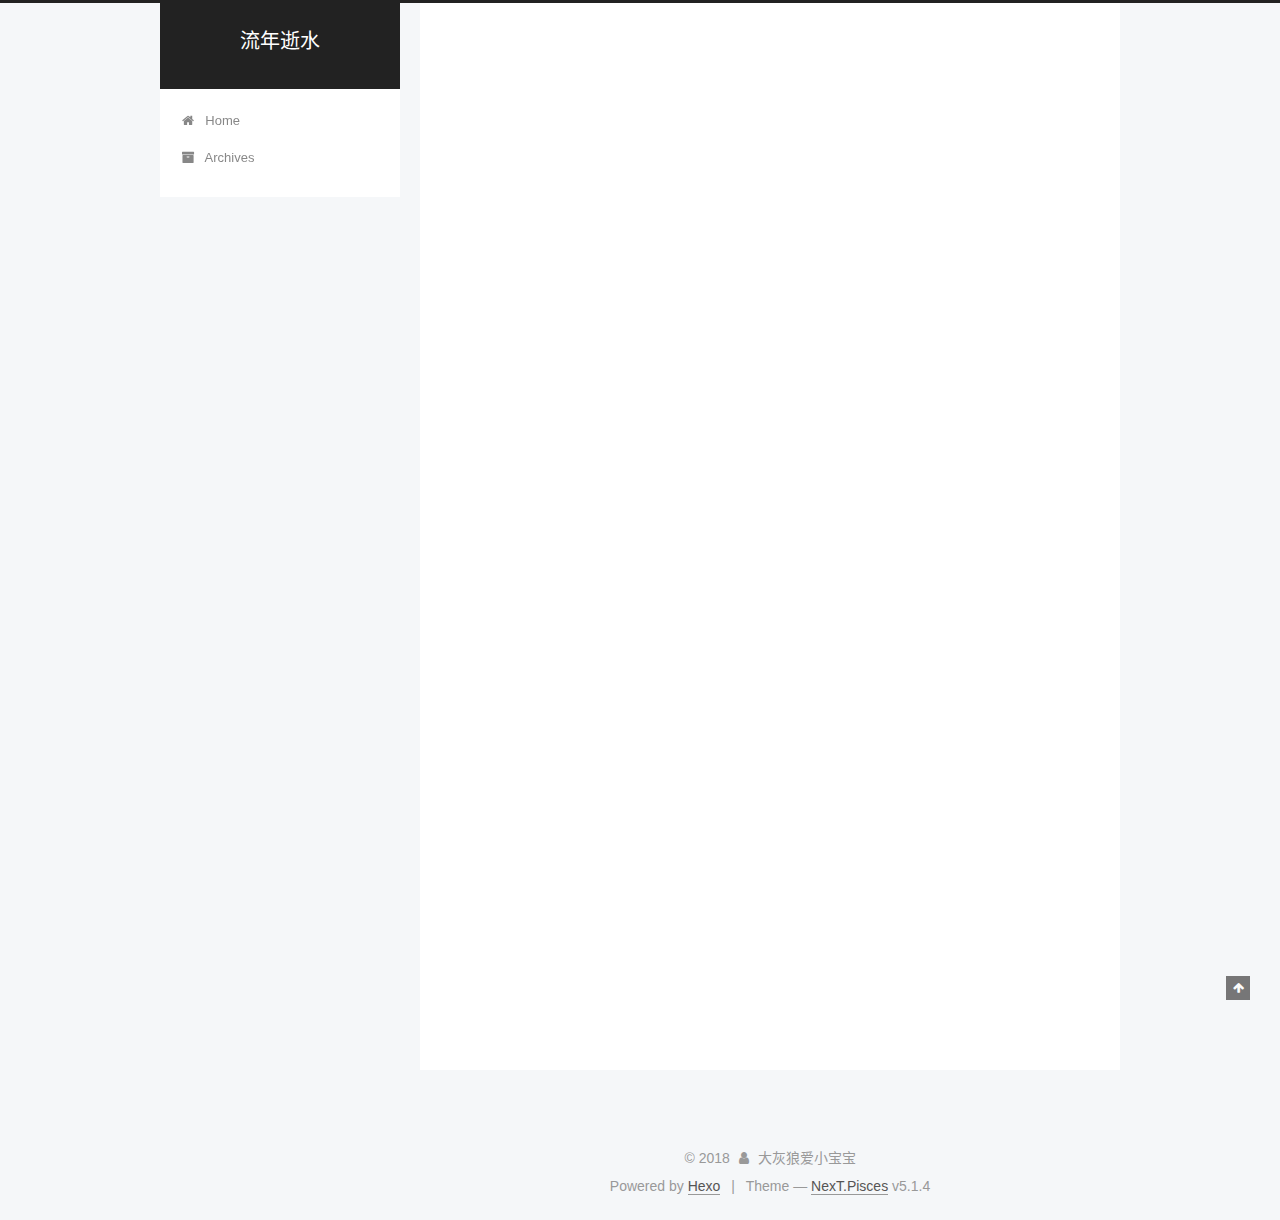
==== commit 67646b53: "Site updated: 2018-10-20 01:40:58" ====
--- a/index.html
+++ b/index.html
@@ -74,24 +74,24 @@
 
 
 
-  <link rel="alternate" href="/atom.xml" title="Tomqcust" type="application/atom+xml" />
-
-
-
-
-
-
-<meta name="description" content="description">
-<meta name="keywords" content="keywords">
+  <link rel="alternate" href="/atom.xml" title="流年逝水" type="application/atom+xml" />
+
+
+
+
+
+
+<meta name="description" content="大灰狼和大牙菟的搬砖之路">
+<meta name="keywords" content="研究生 恋人">
 <meta property="og:type" content="website">
-<meta property="og:title" content="Tomqcust">
+<meta property="og:title" content="流年逝水">
 <meta property="og:url" content="http://yoursite.com/index.html">
-<meta property="og:site_name" content="Tomqcust">
-<meta property="og:description" content="description">
+<meta property="og:site_name" content="流年逝水">
+<meta property="og:description" content="大灰狼和大牙菟的搬砖之路">
 <meta property="og:locale" content="zh-CN">
 <meta name="twitter:card" content="summary">
-<meta name="twitter:title" content="Tomqcust">
-<meta name="twitter:description" content="description">
+<meta name="twitter:title" content="流年逝水">
+<meta name="twitter:description" content="大灰狼和大牙菟的搬砖之路">
 
 
 
@@ -127,7 +127,7 @@
 
 
 
-  <title>Tomqcust</title>
+  <title>流年逝水</title>
   
 
 
@@ -158,12 +158,12 @@
     <div class="custom-logo-site-title">
       <a href="/"  class="brand" rel="start">
         <span class="logo-line-before"><i></i></span>
-        <span class="site-title">Tomqcust</span>
+        <span class="site-title">流年逝水</span>
         <span class="logo-line-after"><i></i></span>
       </a>
     </div>
       
-        <p class="site-subtitle">to be continued...</p>
+        <p class="site-subtitle"></p>
       
   </div>
 
@@ -238,13 +238,13 @@
     <link itemprop="mainEntityOfPage" href="http://yoursite.com/2018/10/18/hello-world/">
 
     <span hidden itemprop="author" itemscope itemtype="http://schema.org/Person">
-      <meta itemprop="name" content="大灰狼爱小宝宝123">
+      <meta itemprop="name" content="大灰狼爱小宝宝">
       <meta itemprop="description" content="">
       <meta itemprop="image" content="/images/avatar.gif">
     </span>
 
     <span hidden itemprop="publisher" itemscope itemtype="http://schema.org/Organization">
-      <meta itemprop="name" content="Tomqcust">
+      <meta itemprop="name" content="流年逝水">
     </span>
 
     
@@ -385,8 +385,8 @@
         <div class="site-overview">
           <div class="site-author motion-element" itemprop="author" itemscope itemtype="http://schema.org/Person">
             
-              <p class="site-author-name" itemprop="name">大灰狼爱小宝宝123</p>
-              <p class="site-description motion-element" itemprop="description">description</p>
+              <p class="site-author-name" itemprop="name">大灰狼爱小宝宝</p>
+              <p class="site-description motion-element" itemprop="description">大灰狼和大牙菟的搬砖之路</p>
           </div>
 
           <nav class="site-state motion-element">
@@ -448,7 +448,7 @@
   <span class="with-love">
     <i class="fa fa-user"></i>
   </span>
-  <span class="author" itemprop="copyrightHolder">大灰狼爱小宝宝123</span>
+  <span class="author" itemprop="copyrightHolder">大灰狼爱小宝宝</span>
 
   
 </div>
--- a/css/main.css
+++ b/css/main.css
@@ -1823,7 +1823,7 @@
   width: 4px;
   height: 4px;
   border-radius: 50%;
-  background: #75dfbd;
+  background: #53ff67;
 }
 .links-of-blogroll {
   font-size: 13px;
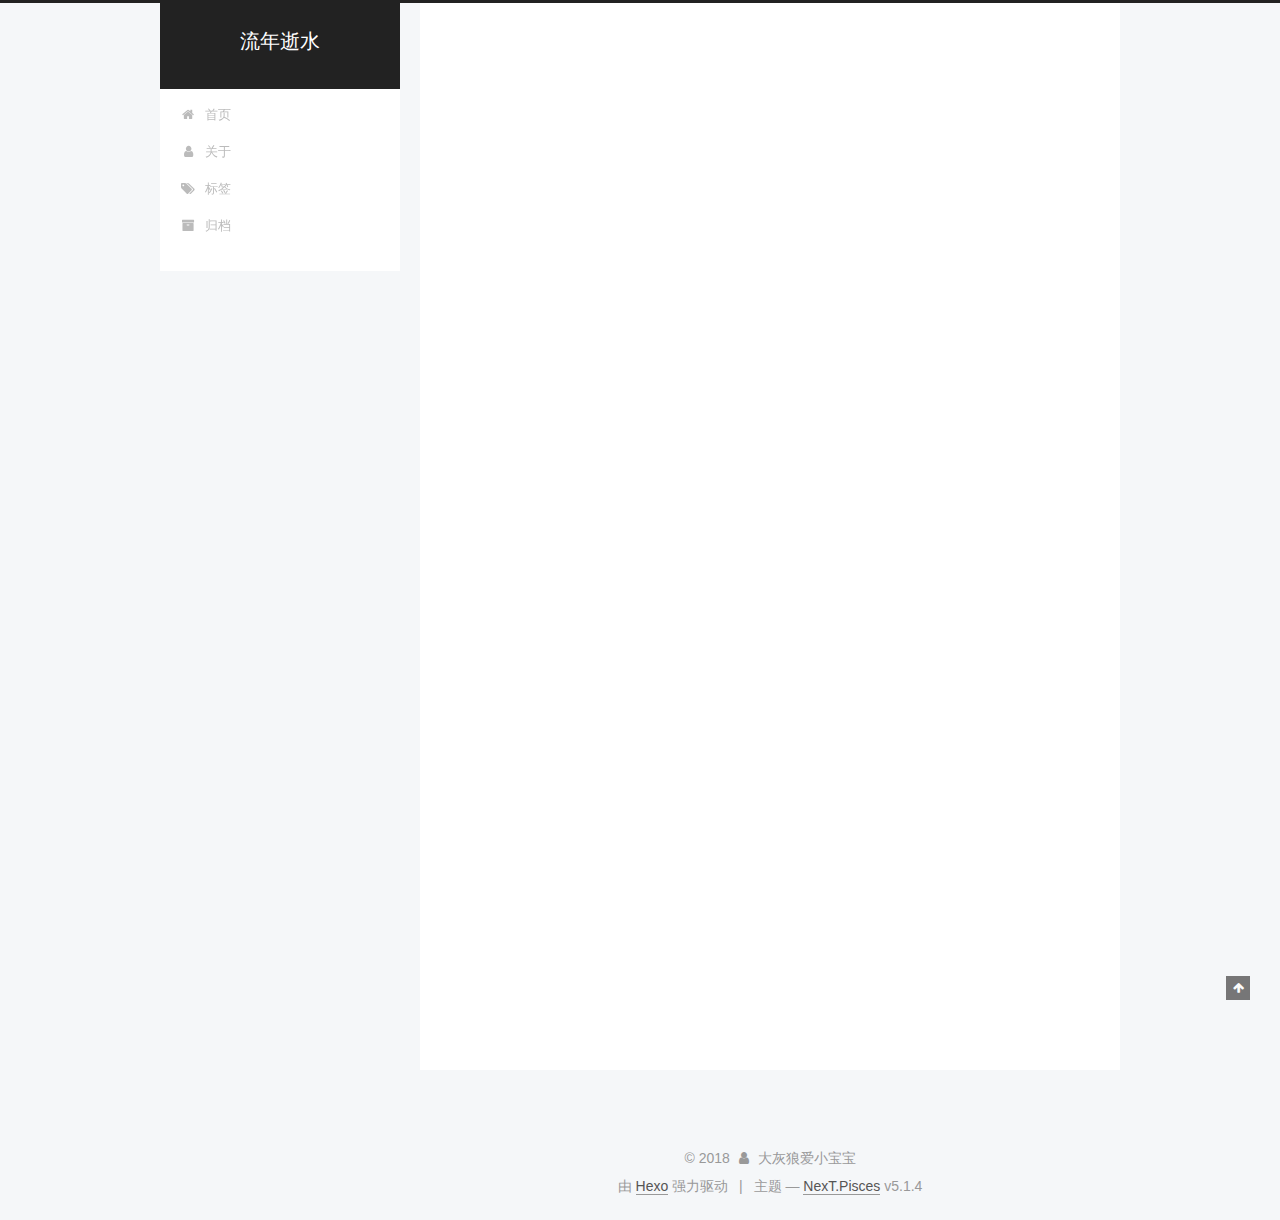
==== commit 551d9e69: "Site updated: 2018-10-20 02:52:24" ====
--- a/index.html
+++ b/index.html
@@ -5,7 +5,7 @@
   
 
 
-<html class="theme-next pisces use-motion" lang="zh-CN">
+<html class="theme-next pisces use-motion" lang="zh-Hans">
 <head>
   <meta charset="UTF-8"/>
 <meta http-equiv="X-UA-Compatible" content="IE=edge" />
@@ -81,17 +81,17 @@
 
 
 
-<meta name="description" content="大灰狼和大牙菟的搬砖之路">
+<meta name="description" content="大灰狼和小宝宝的搬砖之路">
 <meta name="keywords" content="研究生 恋人">
 <meta property="og:type" content="website">
 <meta property="og:title" content="流年逝水">
 <meta property="og:url" content="http://yoursite.com/index.html">
 <meta property="og:site_name" content="流年逝水">
-<meta property="og:description" content="大灰狼和大牙菟的搬砖之路">
-<meta property="og:locale" content="zh-CN">
+<meta property="og:description" content="大灰狼和小宝宝的搬砖之路">
+<meta property="og:locale" content="zh-Hans">
 <meta name="twitter:card" content="summary">
 <meta name="twitter:title" content="流年逝水">
-<meta name="twitter:description" content="大灰狼和大牙菟的搬砖之路">
+<meta name="twitter:description" content="大灰狼和小宝宝的搬砖之路">
 
 
 
@@ -107,7 +107,7 @@
     motion: {"enable":true,"async":false,"transition":{"post_block":"fadeIn","post_header":"slideDownIn","post_body":"slideDownIn","coll_header":"slideLeftIn","sidebar":"slideUpIn"}},
     duoshuo: {
       userId: '0',
-      author: 'Author'
+      author: '博主'
     },
     algolia: {
       applicationID: '',
@@ -139,7 +139,7 @@
 
 </head>
 
-<body itemscope itemtype="http://schema.org/WebPage" lang="zh-CN">
+<body itemscope itemtype="http://schema.org/WebPage" lang="zh-Hans">
 
   
   
@@ -183,22 +183,42 @@
     <ul id="menu" class="menu">
       
         
-        <li class="menu-item menu-item-home">
+        <li class="menu-item menu-item-首页">
           <a href="/" rel="section">
             
               <i class="menu-item-icon fa fa-fw fa-home"></i> <br />
             
-            Home
+            首页
           </a>
         </li>
       
         
-        <li class="menu-item menu-item-archives">
+        <li class="menu-item menu-item-关于">
+          <a href="/about/" rel="section">
+            
+              <i class="menu-item-icon fa fa-fw fa-user"></i> <br />
+            
+            关于
+          </a>
+        </li>
+      
+        
+        <li class="menu-item menu-item-标签">
+          <a href="/tags/" rel="section">
+            
+              <i class="menu-item-icon fa fa-fw fa-tags"></i> <br />
+            
+            标签
+          </a>
+        </li>
+      
+        
+        <li class="menu-item menu-item-归档">
           <a href="/archives/" rel="section">
             
               <i class="menu-item-icon fa fa-fw fa-archive"></i> <br />
             
-            Archives
+            归档
           </a>
         </li>
       
@@ -240,7 +260,7 @@
     <span hidden itemprop="author" itemscope itemtype="http://schema.org/Person">
       <meta itemprop="name" content="大灰狼爱小宝宝">
       <meta itemprop="description" content="">
-      <meta itemprop="image" content="/images/avatar.gif">
+      <meta itemprop="image" content="/images/avatar.jpg">
     </span>
 
     <span hidden itemprop="publisher" itemscope itemtype="http://schema.org/Organization">
@@ -264,9 +284,9 @@
                 <i class="fa fa-calendar-o"></i>
               </span>
               
-                <span class="post-meta-item-text">Posted on</span>
+                <span class="post-meta-item-text">发表于</span>
               
-              <time title="Post created" itemprop="dateCreated datePublished" datetime="2018-10-18T01:24:05+08:00">
+              <time title="创建于" itemprop="dateCreated datePublished" datetime="2018-10-18T01:24:05+08:00">
                 2018-10-18
               </time>
             
@@ -385,8 +405,12 @@
         <div class="site-overview">
           <div class="site-author motion-element" itemprop="author" itemscope itemtype="http://schema.org/Person">
             
+              <img class="site-author-image" itemprop="image"
+                src="/images/avatar.jpg"
+                alt="大灰狼爱小宝宝" />
+            
               <p class="site-author-name" itemprop="name">大灰狼爱小宝宝</p>
-              <p class="site-description motion-element" itemprop="description">大灰狼和大牙菟的搬砖之路</p>
+              <p class="site-description motion-element" itemprop="description">大灰狼和小宝宝的搬砖之路</p>
           </div>
 
           <nav class="site-state motion-element">
@@ -394,10 +418,10 @@
             
               <div class="site-state-item site-state-posts">
               
-                <a href="/archives/">
+                <a href="/archives">
               
                   <span class="site-state-item-count">1</span>
-                  <span class="site-state-item-name">posts</span>
+                  <span class="site-state-item-name">日志</span>
                 </a>
               </div>
             
@@ -417,6 +441,22 @@
             </div>
           
 
+          
+            <div class="links-of-author motion-element">
+                
+                  <span class="links-of-author-item">
+                    <a href="https://github.com/yourname" target="_blank" title="GitHub">
+                      
+                        <i class="fa fa-fw fa-github"></i>GitHub</a>
+                  </span>
+                
+                  <span class="links-of-author-item">
+                    <a href="mailto:tomqcust@gmail.com" target="_blank" title="E-Mail">
+                      
+                        <i class="fa fa-fw fa-envelope"></i>E-Mail</a>
+                  </span>
+                
+            </div>
           
 
           
@@ -454,7 +494,7 @@
 </div>
 
 
-  <div class="powered-by">Powered by <a class="theme-link" target="_blank" href="https://hexo.io">Hexo</a></div>
+  <div class="powered-by">由 <a class="theme-link" target="_blank" href="https://hexo.io">Hexo</a> 强力驱动</div>
 
 
 
@@ -462,7 +502,7 @@
 
 
 
-  <div class="theme-info">Theme &mdash; <a class="theme-link" target="_blank" href="https://github.com/iissnan/hexo-theme-next">NexT.Pisces</a> v5.1.4</div>
+  <div class="theme-info">主题 &mdash; <a class="theme-link" target="_blank" href="https://github.com/iissnan/hexo-theme-next">NexT.Pisces</a> v5.1.4</div>
 
 
 
--- a/css/main.css
+++ b/css/main.css
@@ -1742,6 +1742,46 @@
   max-width: 120px;
   height: auto;
   border: 1px solid #eee;
+/* 头像圆形 */
+  border-radius: 80px;
+  -webkit-border-radius: 80px;
+  -moz-border-radius: 80px;
+  box-shadow: inset 0 -1px 0 #333 sf;
+/* 设置循环动画 [animation: (play)动画名称 (2s)动画播放时长单位秒或微秒 (ase-out)动画播放的速度曲线为以低速结束 
+    (1s)等待1秒然后开始动画 (1)动画播放次数(infinite为循环播放) ]*/
+/* 鼠标经过头像旋转360度 */
+  -webkit-transition: -webkit-transform 1s ease-out;
+  -moz-transition: -moz-transform 1s ease-out;
+  transition: transform 1s ease-out;
+}
+img:hover {
+/* 鼠标经过停止头像旋转 
+  -webkit-animation-play-state:paused;
+  animation-play-state:paused;*/
+/* 鼠标经过头像旋转360度 */
+  -webkit-transform: rotateZ(360deg);
+  -moz-transform: rotateZ(360deg);
+  -webkit-transform: rotateZ(360deg);
+  -moz-transform: rotateZ(360deg);
+  -ms-transform: rotateZ(360deg);
+  -o-transform: rotateZ(360deg);
+  transform: rotateZ(360deg);
+}
+@-webkit-keyframes play {
+  0% {
+    -webkit-transform: rotateZ(0deg);
+  }
+  100% {
+    -webkit-transform: rotateZ(-360deg);
+  }
+}
+@-moz-keyframes play {
+  0% {
+    -moz-transform: rotateZ(0deg);
+  }
+  100% {
+    -moz-transform: rotateZ(-360deg);
+  }
 }
 .site-author-name {
   margin: 0;
@@ -1754,6 +1794,70 @@
   text-align: center;
   font-size: 13px;
   color: #999;
+}
+@-moz-keyframes play {
+  0% {
+    -webkit-transform: rotateZ(0deg);
+    -moz-transform: rotateZ(0deg);
+    -ms-transform: rotateZ(0deg);
+    -o-transform: rotateZ(0deg);
+    transform: rotateZ(0deg);
+  }
+  100% {
+    -webkit-transform: rotateZ(-360deg);
+    -moz-transform: rotateZ(-360deg);
+    -ms-transform: rotateZ(-360deg);
+    -o-transform: rotateZ(-360deg);
+    transform: rotateZ(-360deg);
+  }
+}
+@-webkit-keyframes play {
+  0% {
+    -webkit-transform: rotateZ(0deg);
+    -moz-transform: rotateZ(0deg);
+    -ms-transform: rotateZ(0deg);
+    -o-transform: rotateZ(0deg);
+    transform: rotateZ(0deg);
+  }
+  100% {
+    -webkit-transform: rotateZ(-360deg);
+    -moz-transform: rotateZ(-360deg);
+    -ms-transform: rotateZ(-360deg);
+    -o-transform: rotateZ(-360deg);
+    transform: rotateZ(-360deg);
+  }
+}
+@-o-keyframes play {
+  0% {
+    -webkit-transform: rotateZ(0deg);
+    -moz-transform: rotateZ(0deg);
+    -ms-transform: rotateZ(0deg);
+    -o-transform: rotateZ(0deg);
+    transform: rotateZ(0deg);
+  }
+  100% {
+    -webkit-transform: rotateZ(-360deg);
+    -moz-transform: rotateZ(-360deg);
+    -ms-transform: rotateZ(-360deg);
+    -o-transform: rotateZ(-360deg);
+    transform: rotateZ(-360deg);
+  }
+}
+@keyframes play {
+  0% {
+    -webkit-transform: rotateZ(0deg);
+    -moz-transform: rotateZ(0deg);
+    -ms-transform: rotateZ(0deg);
+    -o-transform: rotateZ(0deg);
+    transform: rotateZ(0deg);
+  }
+  100% {
+    -webkit-transform: rotateZ(-360deg);
+    -moz-transform: rotateZ(-360deg);
+    -ms-transform: rotateZ(-360deg);
+    -o-transform: rotateZ(-360deg);
+    transform: rotateZ(-360deg);
+  }
 }
 .site-state {
   overflow: hidden;
@@ -1823,7 +1927,7 @@
   width: 4px;
   height: 4px;
   border-radius: 50%;
-  background: #53ff67;
+  background: #a7de90;
 }
 .links-of-blogroll {
   font-size: 13px;
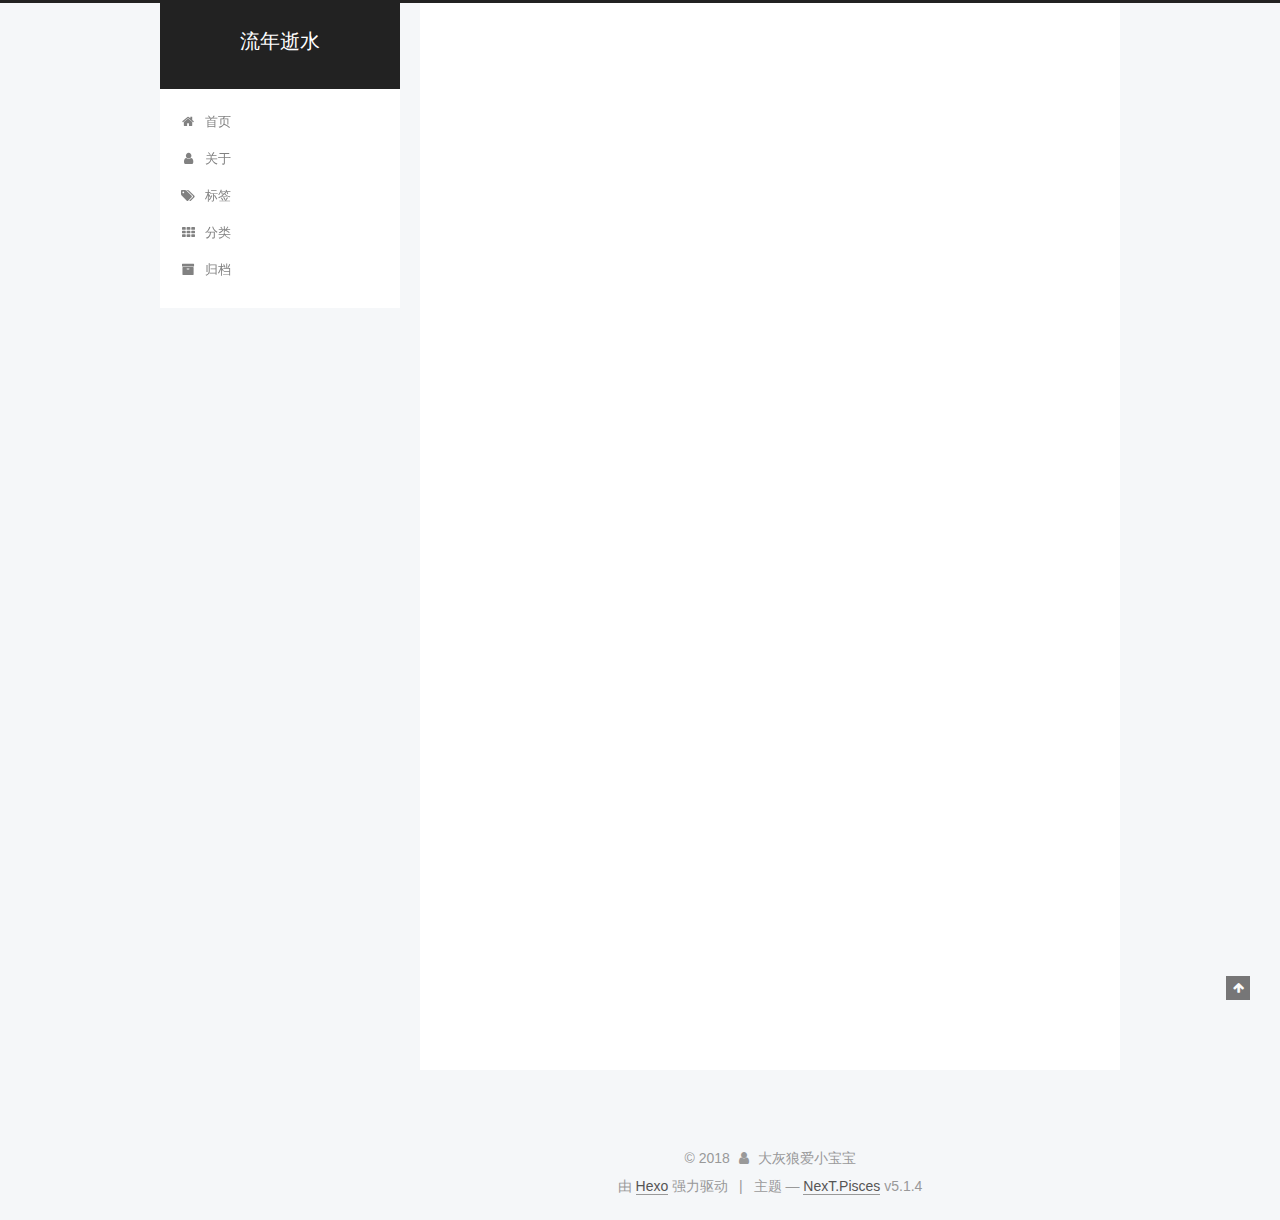
==== commit a1b551fa: "Site updated: 2018-10-20 10:57:07" ====
--- a/index.html
+++ b/index.html
@@ -213,6 +213,16 @@
         </li>
       
         
+        <li class="menu-item menu-item-分类">
+          <a href="/categories/" rel="section">
+            
+              <i class="menu-item-icon fa fa-fw fa-th"></i> <br />
+            
+            分类
+          </a>
+        </li>
+      
+        
         <li class="menu-item menu-item-归档">
           <a href="/archives/" rel="section">
             
@@ -445,7 +455,7 @@
             <div class="links-of-author motion-element">
                 
                   <span class="links-of-author-item">
-                    <a href="https://github.com/yourname" target="_blank" title="GitHub">
+                    <a href="https://github.com/tomqcust" target="_blank" title="GitHub">
                       
                         <i class="fa fa-fw fa-github"></i>GitHub</a>
                   </span>
@@ -456,6 +466,30 @@
                         <i class="fa fa-fw fa-envelope"></i>E-Mail</a>
                   </span>
                 
+                  <span class="links-of-author-item">
+                    <a href="https://plus.google.com/tomqcust" target="_blank" title="Google">
+                      
+                        <i class="fa fa-fw fa-google"></i>Google</a>
+                  </span>
+                
+                  <span class="links-of-author-item">
+                    <a href="https://www.weibo.com/u/5575057217" target="_blank" title="微博">
+                      
+                        <i class="fa fa-fw fa-weibo"></i>微博</a>
+                  </span>
+                
+                  <span class="links-of-author-item">
+                    <a href="http://sighttp.qq.com/msgrd?v=3&uin=271378455&site=&menu=yes" target="_blank" title="QQ">
+                      
+                        <i class="fa fa-fw fa-qq"></i>QQ</a>
+                  </span>
+                
+                  <span class="links-of-author-item">
+                    <a href="https://steamcommunity.com/profiles/76561198345914986/" target="_blank" title="Steam">
+                      
+                        <i class="fa fa-fw fa-steam"></i>Steam</a>
+                  </span>
+                
             </div>
           
 
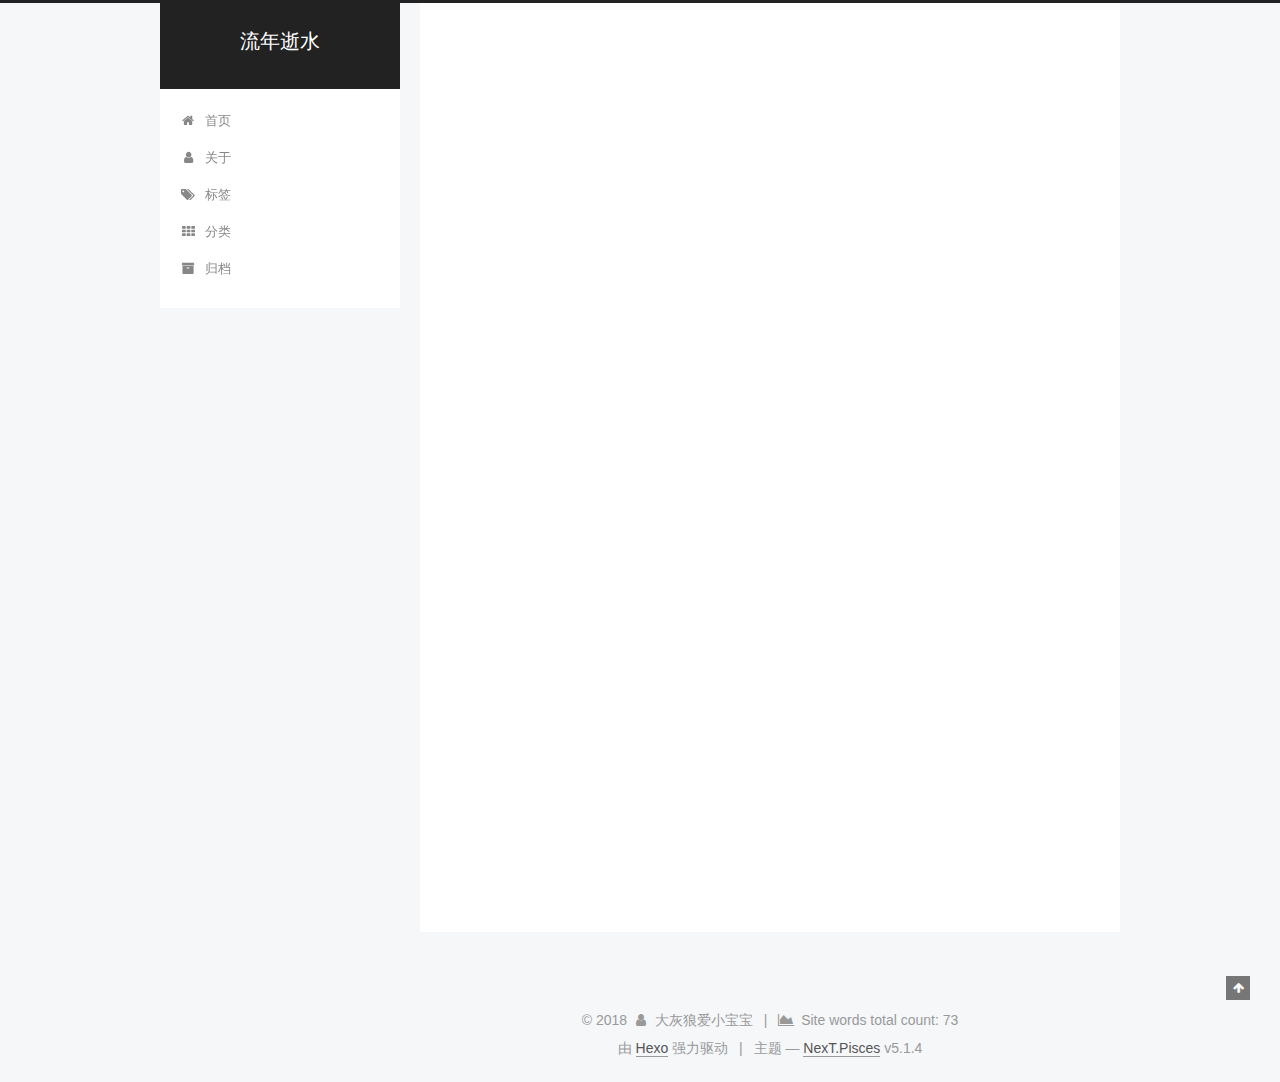
==== commit dbc77dbf: "Site updated: 2018-10-20 13:50:14" ====
--- a/index.html
+++ b/index.html
@@ -302,7 +302,19 @@
             
 
             
-
+              <span class="post-meta-divider">|</span>
+            
+
+            
+              <span class="post-meta-item-icon">
+                <i class="fa fa-calendar-check-o"></i>
+              </span>
+              
+                <span class="post-meta-item-text">更新于&#58;</span>
+              
+              <time title="更新于" itemprop="dateModified" datetime="2018-10-20T13:41:43+08:00">
+                2018-10-20
+              </time>
             
           </span>
 
@@ -317,6 +329,37 @@
 
           
 
+          
+            <div class="post-wordcount">
+              
+                
+                <span class="post-meta-item-icon">
+                  <i class="fa fa-file-word-o"></i>
+                </span>
+                
+                  <span class="post-meta-item-text">字数统计&#58;</span>
+                
+                <span title="字数统计">
+                  73
+                </span>
+              
+
+              
+                <span class="post-meta-divider">|</span>
+              
+
+              
+                <span class="post-meta-item-icon">
+                  <i class="fa fa-clock-o"></i>
+                </span>
+                
+                  <span class="post-meta-item-text">阅读时长 &asymp;</span>
+                
+                <span title="阅读时长">
+                  1
+                </span>
+              
+            </div>
           
 
           
@@ -335,18 +378,19 @@
 
       
         
-          
-            <p>Welcome to <a href="https://hexo.io/" target="_blank" rel="noopener">Hexo</a>! This is your very first post. Check <a href="https://hexo.io/docs/" target="_blank" rel="noopener">documentation</a> for more info. If you get any problems when using Hexo, you can find the answer in <a href="https://hexo.io/docs/troubleshooting.html" target="_blank" rel="noopener">troubleshooting</a> or you can ask me on <a href="https://github.com/hexojs/hexo/issues" target="_blank" rel="noopener">GitHub</a>.</p>
+          <p>Welcome to <a href="https://hexo.io/" target="_blank" rel="noopener">Hexo</a>! This is your very first post. Check <a href="https://hexo.io/docs/" target="_blank" rel="noopener">documentation</a> for more info. If you get any problems when using Hexo, you can find the answer in <a href="https://hexo.io/docs/troubleshooting.html" target="_blank" rel="noopener">troubleshooting</a> or you can ask me on <a href="https://github.com/hexojs/hexo/issues" target="_blank" rel="noopener">GitHub</a>.</p>
 <h2 id="Quick-Start"><a href="#Quick-Start" class="headerlink" title="Quick Start"></a>Quick Start</h2><h3 id="Create-a-new-post"><a href="#Create-a-new-post" class="headerlink" title="Create a new post"></a>Create a new post</h3><figure class="highlight bash"><table><tr><td class="gutter"><pre><span class="line">1</span><br></pre></td><td class="code"><pre><span class="line">$ hexo new <span class="string">"My New Post"</span></span><br></pre></td></tr></table></figure>
 <p>More info: <a href="https://hexo.io/docs/writing.html" target="_blank" rel="noopener">Writing</a></p>
 <h3 id="Run-server"><a href="#Run-server" class="headerlink" title="Run server"></a>Run server</h3><figure class="highlight bash"><table><tr><td class="gutter"><pre><span class="line">1</span><br></pre></td><td class="code"><pre><span class="line">$ hexo server</span><br></pre></td></tr></table></figure>
 <p>More info: <a href="https://hexo.io/docs/server.html" target="_blank" rel="noopener">Server</a></p>
 <h3 id="Generate-static-files"><a href="#Generate-static-files" class="headerlink" title="Generate static files"></a>Generate static files</h3><figure class="highlight bash"><table><tr><td class="gutter"><pre><span class="line">1</span><br></pre></td><td class="code"><pre><span class="line">$ hexo generate</span><br></pre></td></tr></table></figure>
-<p>More info: <a href="https://hexo.io/docs/generating.html" target="_blank" rel="noopener">Generating</a></p>
-<h3 id="Deploy-to-remote-sites"><a href="#Deploy-to-remote-sites" class="headerlink" title="Deploy to remote sites"></a>Deploy to remote sites</h3><figure class="highlight bash"><table><tr><td class="gutter"><pre><span class="line">1</span><br></pre></td><td class="code"><pre><span class="line">$ hexo deploy</span><br></pre></td></tr></table></figure>
-<p>More info: <a href="https://hexo.io/docs/deployment.html" target="_blank" rel="noopener">Deployment</a></p>
-
-          
+          <!--noindex-->
+          <div class="post-button text-center">
+            <a class="btn" href="/2018/10/18/hello-world/#more" rel="contents">
+              阅读全文 &raquo;
+            </a>
+          </div>
+          <!--/noindex-->
         
       
     </div>
@@ -525,6 +569,15 @@
   <span class="author" itemprop="copyrightHolder">大灰狼爱小宝宝</span>
 
   
+    <span class="post-meta-divider">|</span>
+    <span class="post-meta-item-icon">
+      <i class="fa fa-area-chart"></i>
+    </span>
+    
+      <span class="post-meta-item-text">Site words total count&#58;</span>
+    
+    <span title="Site words total count">73</span>
+  
 </div>
 
 
--- a/css/main.css
+++ b/css/main.css
@@ -1927,7 +1927,7 @@
   width: 4px;
   height: 4px;
   border-radius: 50%;
-  background: #a7de90;
+  background: #4f2eff;
 }
 .links-of-blogroll {
   font-size: 13px;
